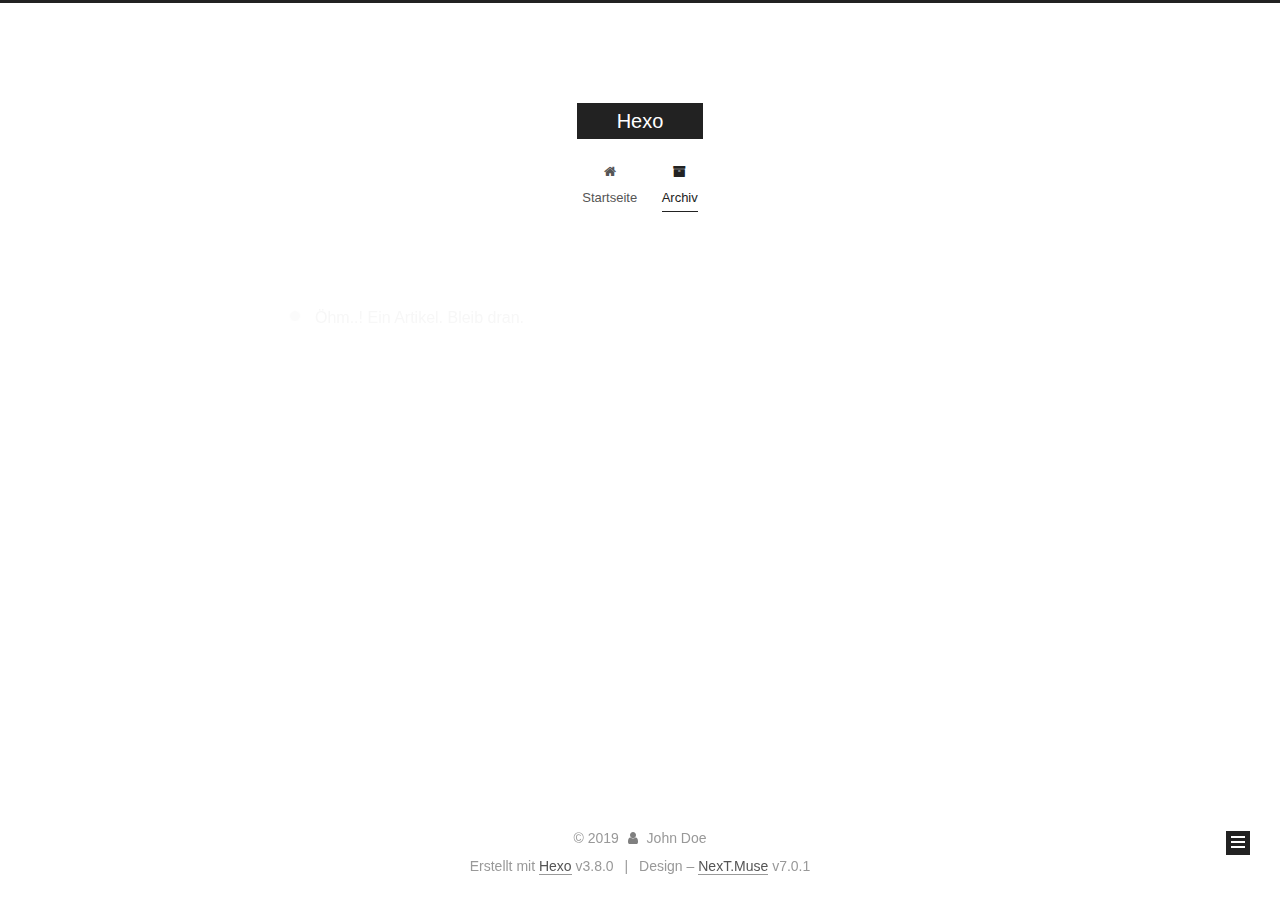
==== archives/index.html @ 3d36e22f "Site updated: 2019-03-07 09:56:07" ====
<!DOCTYPE html>












  


<html class="theme-next muse use-motion" lang>
<head><meta name="generator" content="Hexo 3.8.0">
  <meta charset="UTF-8">
<meta http-equiv="X-UA-Compatible" content="IE=edge">
<meta name="viewport" content="width=device-width, initial-scale=1, maximum-scale=2">
<meta name="theme-color" content="#222">


























<link rel="stylesheet" href="/lib/font-awesome/css/font-awesome.min.css?v=4.6.2">

<link rel="stylesheet" href="/css/main.css?v=7.0.1">


  <link rel="apple-touch-icon" sizes="180x180" href="/images/apple-touch-icon-next.png?v=7.0.1">


  <link rel="icon" type="image/png" sizes="32x32" href="/images/favicon-32x32-next.png?v=7.0.1">


  <link rel="icon" type="image/png" sizes="16x16" href="/images/favicon-16x16-next.png?v=7.0.1">


  <link rel="mask-icon" href="/images/logo.svg?v=7.0.1" color="#222">







<script id="hexo.configurations">
  var NexT = window.NexT || {};
  var CONFIG = {
    root: '/',
    scheme: 'Muse',
    version: '7.0.1',
    sidebar: {"position":"left","display":"post","offset":12,"onmobile":false,"dimmer":false},
    back2top: true,
    back2top_sidebar: false,
    fancybox: false,
    fastclick: false,
    lazyload: false,
    tabs: true,
    motion: {"enable":true,"async":false,"transition":{"post_block":"fadeIn","post_header":"slideDownIn","post_body":"slideDownIn","coll_header":"slideLeftIn","sidebar":"slideUpIn"}},
    algolia: {
      applicationID: '',
      apiKey: '',
      indexName: '',
      hits: {"per_page":10},
      labels: {"input_placeholder":"Search for Posts","hits_empty":"We didn't find any results for the search: ${query}","hits_stats":"${hits} results found in ${time} ms"}
    }
  };
</script>


  




  <meta property="og:type" content="website">
<meta property="og:title" content="Hexo">
<meta property="og:url" content="http://yoursite.com/archives/index.html">
<meta property="og:site_name" content="Hexo">
<meta property="og:locale" content="default">
<meta name="twitter:card" content="summary">
<meta name="twitter:title" content="Hexo">






  <link rel="canonical" href="http://yoursite.com/archives/">



<script id="page.configurations">
  CONFIG.page = {
    sidebar: "",
  };
</script>

  <title>Archiv | Hexo</title>
  












  <noscript>
  <style>
  .use-motion .motion-element,
  .use-motion .brand,
  .use-motion .menu-item,
  .sidebar-inner,
  .use-motion .post-block,
  .use-motion .pagination,
  .use-motion .comments,
  .use-motion .post-header,
  .use-motion .post-body,
  .use-motion .collection-title { opacity: initial; }

  .use-motion .logo,
  .use-motion .site-title,
  .use-motion .site-subtitle {
    opacity: initial;
    top: initial;
  }

  .use-motion .logo-line-before i { left: initial; }
  .use-motion .logo-line-after i { right: initial; }
  </style>
</noscript>

</head>

<body itemscope itemtype="http://schema.org/WebPage" lang="default">

  
  
    
  

  <div class="container sidebar-position-left page-archive">
    <div class="headband"></div>

    <header id="header" class="header" itemscope itemtype="http://schema.org/WPHeader">
      <div class="header-inner"><div class="site-brand-wrapper">
  <div class="site-meta">
    

    <div class="custom-logo-site-title">
      <a href="/" class="brand" rel="start">
        <span class="logo-line-before"><i></i></span>
        <span class="site-title">Hexo</span>
        <span class="logo-line-after"><i></i></span>
      </a>
    </div>
    
    
  </div>

  <div class="site-nav-toggle">
    <button aria-label="Navigationsleiste an/ausschalten">
      <span class="btn-bar"></span>
      <span class="btn-bar"></span>
      <span class="btn-bar"></span>
    </button>
  </div>
</div>



<nav class="site-nav">
  
    <ul id="menu" class="menu">
      
        
        
        
          
          <li class="menu-item menu-item-home">

    
    
    
      
    

    

    <a href="/" rel="section"><i class="menu-item-icon fa fa-fw fa-home"></i> <br>Startseite</a>

  </li>
        
        
        
          
          <li class="menu-item menu-item-archives menu-item-active">

    
    
    
      
    

    

    <a href="/archives/" rel="section"><i class="menu-item-icon fa fa-fw fa-archive"></i> <br>Archiv</a>

  </li>

      
      
    </ul>
  

  
    

    
    
      
      
    
      
      
    
    

  


  

  
</nav>



  



</div>
    </header>

    


    <main id="main" class="main">
      <div class="main-inner">
        <div class="content-wrap">
          
          <div id="content" class="content">
            

  
  
  
  <div class="post-block archive">
    <div id="posts" class="posts-collapse">
      <span class="archive-move-on"></span>

      
      <span class="archive-page-counter">
        
        
        
          
        
        Öhm..! Ein Artikel. Bleib dran.
      </span>
      

      

        
        
        

        
          
          <div class="collection-title">
            <h1 class="archive-year" id="archive-year-2019">2019</h1>
          </div>
        
        

        

  <article class="post post-type-normal" itemscope itemtype="http://schema.org/Article">
    <header class="post-header">

      <h2 class="post-title">
        
          <a class="post-title-link" href="/2019/03/07/hello-world/" itemprop="url">
            
              <span itemprop="name">Hello World</span>
            
          </a>
        
      </h2>

      <div class="post-meta">
        <time class="post-time" itemprop="dateCreated" datetime="2019-03-07T09:47:00+08:00" content="2019-03-07">
          03-07
        </time>
      </div>

    </header>
  </article>



      

    </div>
  </div>
  
  
  

  



          </div>
          

        </div>
        
          
  
  <div class="sidebar-toggle">
    <div class="sidebar-toggle-line-wrap">
      <span class="sidebar-toggle-line sidebar-toggle-line-first"></span>
      <span class="sidebar-toggle-line sidebar-toggle-line-middle"></span>
      <span class="sidebar-toggle-line sidebar-toggle-line-last"></span>
    </div>
  </div>

  <aside id="sidebar" class="sidebar">
    <div class="sidebar-inner">

      

      

      <div class="site-overview-wrap sidebar-panel sidebar-panel-active">
        <div class="site-overview">
          <div class="site-author motion-element" itemprop="author" itemscope itemtype="http://schema.org/Person">
            
              <p class="site-author-name" itemprop="name">John Doe</p>
              <div class="site-description motion-element" itemprop="description"></div>
          </div>

          
            <nav class="site-state motion-element">
              
                <div class="site-state-item site-state-posts">
                
                  <a href="/archives/">
                
                    <span class="site-state-item-count">1</span>
                    <span class="site-state-item-name">Artikel</span>
                  </a>
                </div>
              

              

              
            </nav>
          

          

          

          

          
          

          
            
          
          

        </div>
      </div>

      

      

    </div>
  </aside>
  


        
      </div>
    </main>

    <footer id="footer" class="footer">
      <div class="footer-inner">
        <div class="copyright">&copy; <span itemprop="copyrightYear">2019</span>
  <span class="with-love" id="animate">
    <i class="fa fa-user"></i>
  </span>
  <span class="author" itemprop="copyrightHolder">John Doe</span>

  

  
</div>


  <div class="powered-by">Erstellt mit  <a href="https://hexo.io" class="theme-link" rel="noopener" target="_blank">Hexo</a> v3.8.0</div>



  <span class="post-meta-divider">|</span>



  <div class="theme-info">Design – <a href="https://theme-next.org" class="theme-link" rel="noopener" target="_blank">NexT.Muse</a> v7.0.1</div>




        








        
      </div>
    </footer>

    
      <div class="back-to-top">
        <i class="fa fa-arrow-up"></i>
        
      </div>
    

    

    

    
  </div>

  

<script>
  if (Object.prototype.toString.call(window.Promise) !== '[object Function]') {
    window.Promise = null;
  }
</script>


























  
  <script src="/lib/jquery/index.js?v=2.1.3"></script>

  
  <script src="/lib/velocity/velocity.min.js?v=1.2.1"></script>

  
  <script src="/lib/velocity/velocity.ui.min.js?v=1.2.1"></script>


  


  <script src="/js/src/utils.js?v=7.0.1"></script>

  <script src="/js/src/motion.js?v=7.0.1"></script>



  
  


  <script src="/js/src/schemes/muse.js?v=7.0.1"></script>



  

  


  <script src="/js/src/next-boot.js?v=7.0.1"></script>


  
  



  




  

  

  

  

  

  

  

  

  

  

  

  

  

</body>
</html>
---- css/main.css ----
/* normalize.css v3.0.2 | MIT License | git.io/normalize */
html {
  font-family: sans-serif; /* 1 */
  -ms-text-size-adjust: 100%; /* 2 */
  -webkit-text-size-adjust: 100%; /* 2 */
}
body {
  margin: 0;
}
article,
aside,
details,
figcaption,
figure,
footer,
header,
hgroup,
main,
menu,
nav,
section,
summary {
  display: block;
}
audio,
canvas,
progress,
video {
  display: inline-block; /* 1 */
  vertical-align: baseline; /* 2 */
}
audio:not([controls]) {
  display: none;
  height: 0;
}
[hidden],
template {
  display: none;
}
a {
  background-color: transparent;
}
a:active,
a:hover {
  outline: 0;
}
abbr[title] {
  border-bottom: 1px dotted;
}
b,
strong {
  font-weight: bold;
}
dfn {
  font-style: italic;
}
h1 {
  font-size: 2em;
  margin: 0.67em 0;
}
mark {
  background: #ff0;
  color: #000;
}
small {
  font-size: 80%;
}
sub,
sup {
  font-size: 75%;
  line-height: 0;
  position: relative;
  vertical-align: baseline;
}
sup {
  top: -0.5em;
}
sub {
  bottom: -0.25em;
}
img {
  border: 0;
}
svg:not(:root) {
  overflow: hidden;
}
figure {
  margin: 1em 40px;
}
hr {
  -moz-box-sizing: content-box;
  box-sizing: content-box;
  height: 0;
}
pre {
  overflow: auto;
}
code,
kbd,
pre,
samp {
  font-family: monospace, monospace;
  font-size: 1em;
}
button,
input,
optgroup,
select,
textarea {
  color: inherit; /* 1 */
  font: inherit; /* 2 */
  margin: 0; /* 3 */
}
button {
  overflow: visible;
}
button,
select {
  text-transform: none;
}
button,
html input[type="button"],
input[type="reset"],
input[type="submit"] {
  -webkit-appearance: button; /* 2 */
  cursor: pointer; /* 3 */
}
button[disabled],
html input[disabled] {
  cursor: default;
}
button::-moz-focus-inner,
input::-moz-focus-inner {
  border: 0;
  padding: 0;
}
input {
  line-height: normal;
}
input[type="checkbox"],
input[type="radio"] {
  box-sizing: border-box; /* 1 */
  padding: 0; /* 2 */
}
input[type="number"]::-webkit-inner-spin-button,
input[type="number"]::-webkit-outer-spin-button {
  height: auto;
}
input[type="search"] {
  -webkit-appearance: textfield; /* 1 */
  -moz-box-sizing: content-box;
  -webkit-box-sizing: content-box; /* 2 */
  box-sizing: content-box;
}
input[type="search"]::-webkit-search-cancel-button,
input[type="search"]::-webkit-search-decoration {
  -webkit-appearance: none;
}
fieldset {
  border: 1px solid #c0c0c0;
  margin: 0 2px;
  padding: 0.35em 0.625em 0.75em;
}
legend {
  border: 0; /* 1 */
  padding: 0; /* 2 */
}
textarea {
  overflow: auto;
}
optgroup {
  font-weight: bold;
}
table {
  border-collapse: collapse;
  border-spacing: 0;
}
td,
th {
  padding: 0;
}
::selection {
  background: #262a30;
  color: #fff;
}
body {
  position: relative;
  font-family: 'Lato', "PingFang SC", "Microsoft YaHei", sans-serif;
  font-size: 14px;
  line-height: 2;
  color: #555;
  background: #fff;
}
@media (max-width: 767px) {
  body {
    padding-right: 0 !important;
  }
}
@media (min-width: 768px) and (max-width: 991px) {
  body {
    padding-right: 0 !important;
  }
}
@media (min-width: 1200px) {
  body {
    font-size: 16px;
  }
}
h1,
h2,
h3,
h4,
h5,
h6 {
  margin: 0;
  padding: 0;
  font-weight: bold;
  line-height: 1.5;
  font-family: 'Lato', "PingFang SC", "Microsoft YaHei", sans-serif;
}
h1,
h2,
h3,
h4,
h5,
h6 {
  margin: 20px 0 15px;
}
h1 {
  font-size: 22px;
}
h1 code {
  font-size: 22px;
}
@media (max-width: 767px) {
  h1 {
    font-size: 18px;
  }
  h1 code {
    font-size: 18px;
  }
}
h2 {
  font-size: 20px;
}
h2 code {
  font-size: 20px;
}
@media (max-width: 767px) {
  h2 {
    font-size: 16px;
  }
  h2 code {
    font-size: 16px;
  }
}
h3 {
  font-size: 18px;
}
h3 code {
  font-size: 18px;
}
@media (max-width: 767px) {
  h3 {
    font-size: 14px;
  }
  h3 code {
    font-size: 14px;
  }
}
h4 {
  font-size: 16px;
}
h4 code {
  font-size: 16px;
}
@media (max-width: 767px) {
  h4 {
    font-size: 12px;
  }
  h4 code {
    font-size: 12px;
  }
}
h5 {
  font-size: 14px;
}
h5 code {
  font-size: 14px;
}
@media (max-width: 767px) {
  h5 {
    font-size: 10px;
  }
  h5 code {
    font-size: 10px;
  }
}
h6 {
  font-size: 12px;
}
h6 code {
  font-size: 12px;
}
@media (max-width: 767px) {
  h6 {
    font-size: 8px;
  }
  h6 code {
    font-size: 8px;
  }
}
p {
  margin: 0 0 20px 0;
}
a,
span.exturl {
  overflow-wrap: break-word;
  word-wrap: break-word;
  background-color: transparent;
  color: #555;
  text-decoration: none;
  outline: none;
  border-bottom: 1px solid #999;
  cursor: pointer;
}
a:hover,
span.exturl:hover {
  color: #222;
  border-bottom-color: #222;
}
blockquote {
  margin: 0;
  padding: 0;
}
img {
  display: block;
  margin: auto;
  max-width: 100%;
  height: auto;
}
hr {
  margin: 40px 0;
  height: 3px;
  border: none;
  background-color: #ddd;
  background-image: repeating-linear-gradient(-45deg, #fff, #fff 4px, transparent 4px, transparent 8px);
}
blockquote {
  padding: 0 15px;
  color: #666;
  border-left: 4px solid #ddd;
}
blockquote cite::before {
  content: "-";
  padding: 0 5px;
}
dt {
  font-weight: 700;
}
dd {
  margin: 0;
  padding: 0;
}
kbd {
  border: 1px solid #ccc;
  border-radius: 0.2em;
  box-shadow: 0.1em 0.1em 0.2em rgba(0,0,0,0.1);
  background-color: #f9f9f9;
  font-family: inherit;
  background-image: -webkit-linear-gradient(top, #eee, #fff, #eee);
  padding: 0.1em 0.3em;
  white-space: nowrap;
}
.text-left {
  text-align: left;
}
.text-center {
  text-align: center;
}
.text-right {
  text-align: right;
}
.text-justify {
  text-align: justify;
}
.text-nowrap {
  white-space: nowrap;
}
.text-lowercase {
  text-transform: lowercase;
}
.text-uppercase {
  text-transform: uppercase;
}
.text-capitalize {
  text-transform: capitalize;
}
.center-block {
  display: block;
  margin-left: auto;
  margin-right: auto;
}
.clearfix:before,
.clearfix:after {
  content: " ";
  display: table;
}
.clearfix:after {
  clear: both;
}
.pullquote {
  width: 45%;
}
.pullquote.left {
  float: left;
  margin-left: 5px;
  margin-right: 10px;
}
.pullquote.right {
  float: right;
  margin-left: 10px;
  margin-right: 5px;
}
.affix.affix.affix {
  position: fixed;
}
.translation {
  margin-top: -20px;
  font-size: 14px;
  color: #999;
}
.scrollbar-measure {
  width: 100px;
  height: 100px;
  overflow: scroll;
  position: absolute;
  top: -9999px;
}
.use-motion .motion-element {
  opacity: 0;
}
.table-container {
  margin: 20px 0;
  overflow: auto;
  -webkit-overflow-scrolling: touch;
}
table {
  width: 100%;
  border-collapse: collapse;
  border-spacing: 0;
  font-size: 14px;
}
table>tbody>tr:nth-of-type(odd) {
  background-color: #f9f9f9;
}
table>tbody>tr:hover {
  background-color: #f5f5f5;
}
caption,
th,
td {
  padding: 8px;
  text-align: left;
  vertical-align: middle;
  font-weight: normal;
}
th,
td {
  border: 1px solid #ddd;
  border-bottom: 3px solid #ddd;
}
th {
  padding-bottom: 10px;
  font-weight: 700;
}
td {
  border-bottom-width: 1px;
}
html,
body {
  height: 100%;
}
.container {
  position: relative;
}
.header-inner {
  margin: 0 auto;
  padding: 100px 0 70px;
  width: 700px;
}
@media (min-width: 1200px) {
  .container .header-inner {
    width: 800px;
  }
}
@media (min-width: 1600px) {
  .container .header-inner {
    width: 900px;
  }
}
.main-inner {
  margin: 0 auto;
  width: 700px;
}
@media (min-width: 1200px) {
  .container .main-inner {
    width: 800px;
  }
}
@media (min-width: 1600px) {
  .container .main-inner {
    width: 900px;
  }
}
.footer {
  padding: 20px 0;
}
.footer-inner {
  box-sizing: border-box;
  margin: 0px auto;
  width: 700px;
}
@media (min-width: 1200px) {
  .container .footer-inner {
    width: 800px;
  }
}
@media (min-width: 1600px) {
  .container .footer-inner {
    width: 900px;
  }
}
pre,
.highlight {
  overflow: auto;
  margin: 20px 0;
  padding: 0;
  font-size: 14px;
  color: #4d4d4c;
  background: #f7f7f7;
  line-height: 1.6;
}
pre,
code {
  font-family: consolas, Menlo, "PingFang SC", "Microsoft YaHei", monospace;
}
code {
  overflow-wrap: break-word;
  word-wrap: break-word;
  padding: 2px 4px;
  color: #555;
  background: #eee;
  border-radius: 3px;
  font-size: 14px;
}
pre {
  padding: 10px;
}
pre code {
  padding: 0;
  color: #4d4d4c;
  background: none;
  text-shadow: none;
}
.highlight {
  border-radius: 1px;
}
.highlight pre {
  border: none;
  margin: 0;
  padding: 10px 0;
}
.highlight table {
  margin: 0;
  width: auto;
  border: none;
}
.highlight td {
  border: none;
  padding: 0;
}
.highlight figcaption {
  font-size: 1em;
  color: #4d4d4c;
  line-height: 1em;
  margin-bottom: 1em;
  margin: 0em;
  padding: 0.5em;
  background: #eee;
  border-bottom: 1px solid #e9e9e9;
}
.highlight figcaption:before,
.highlight figcaption:after {
  content: " ";
  display: table;
}
.highlight figcaption:after {
  clear: both;
}
.highlight figcaption a {
  float: right;
  color: #4d4d4c;
}
.highlight figcaption a:hover {
  border-bottom-color: #4d4d4c;
}
.highlight .gutter pre {
  padding-left: 10px;
  padding-right: 10px;
  color: #869194;
  text-align: right;
  background-color: #eff2f3;
}
.highlight .code pre {
  width: 100%;
  padding-left: 10px;
  padding-right: 10px;
  background-color: #f7f7f7;
}
.highlight .line {
  height: 20px;
}
.gutter {
  -webkit-user-select: none;
  -moz-user-select: none;
  -ms-user-select: none;
  user-select: none;
}
.gist table {
  width: auto;
}
.gist table td {
  border: none;
}
pre .deletion {
  background: #fdd;
}
pre .addition {
  background: #dfd;
}
pre .meta {
  color: #8959a8;
}
pre .comment {
  color: #8e908c;
}
pre .variable,
pre .attribute,
pre .tag,
pre .name,
pre .regexp,
pre .ruby .constant,
pre .xml .tag .title,
pre .xml .pi,
pre .xml .doctype,
pre .html .doctype,
pre .css .id,
pre .css .class,
pre .css .pseudo {
  color: #c82829;
}
pre .number,
pre .preprocessor,
pre .built_in,
pre .builtin-name,
pre .literal,
pre .params,
pre .constant,
pre .command {
  color: #f5871f;
}
pre .ruby .class .title,
pre .css .rules .attribute,
pre .string,
pre .symbol,
pre .value,
pre .inheritance,
pre .header,
pre .ruby .symbol,
pre .xml .cdata,
pre .special,
pre .formula {
  color: #718c00;
}
pre .title,
pre .css .hexcolor {
  color: #3e999f;
}
pre .function,
pre .python .decorator,
pre .python .title,
pre .ruby .function .title,
pre .ruby .title .keyword,
pre .perl .sub,
pre .javascript .title,
pre .coffeescript .title {
  color: #4271ae;
}
pre .keyword,
pre .javascript .function {
  color: #8959a8;
}
.posts-expand .post-body img.full-image {
  border: none;
}
.blockquote-center,
.page-home .post-type-quote blockquote,
.page-post-detail .post-type-quote blockquote {
  position: relative;
  margin: 40px 0;
  padding: 0;
  border-left: none;
  text-align: center;
}
.blockquote-center::before,
.page-home .post-type-quote blockquote::before,
.page-post-detail .post-type-quote blockquote::before,
.blockquote-center::after,
.page-home .post-type-quote blockquote::after,
.page-post-detail .post-type-quote blockquote::after {
  position: absolute;
  content: ' ';
  display: block;
  width: 100%;
  height: 24px;
  opacity: 0.2;
  background-repeat: no-repeat;
  background-position: 0 -6px;
  background-size: 22px 22px;
}
.blockquote-center::before,
.page-home .post-type-quote blockquote::before,
.page-post-detail .post-type-quote blockquote::before {
  top: -20px;
  background-image: url("../images/quote-l.svg");
  border-top: 1px solid #ccc;
}
.blockquote-center::after,
.page-home .post-type-quote blockquote::after,
.page-post-detail .post-type-quote blockquote::after {
  bottom: -20px;
  background-image: url("../images/quote-r.svg");
  border-bottom: 1px solid #ccc;
  background-position: 100% 8px;
}
.blockquote-center p,
.page-home .post-type-quote blockquote p,
.page-post-detail .post-type-quote blockquote p,
.blockquote-center div,
.page-home .post-type-quote blockquote div,
.page-post-detail .post-type-quote blockquote div {
  text-align: center;
}
.post .post-body .group-picture img {
  box-sizing: border-box;
  padding: 0 3px;
  border: none;
}
.post .group-picture-row {
  overflow: hidden;
  margin-top: 6px;
}
.post .group-picture-row:first-child {
  margin-top: 0;
}
.post .group-picture-column {
  float: left;
}
.page-post-detail .post-body .group-picture-column {
  float: none;
  margin-top: 10px;
  width: auto !important;
}
.page-post-detail .post-body .group-picture-column img {
  margin: 0 auto;
}
.page-archive .group-picture-container {
  overflow: hidden;
}
.page-archive .group-picture-row {
  float: left;
}
.page-archive .group-picture-row:first-child {
  margin-top: 6px;
}
.page-archive .group-picture-column {
  max-width: 150px;
  max-height: 150px;
}
.post-body .note {
  position: relative;
  padding: 15px;
  margin-bottom: 20px;
  border: 1px solid #eee;
  border-left-width: 5px;
  border-radius: 3px;
}
.post-body .note h2,
.post-body .note h3,
.post-body .note h4,
.post-body .note h5,
.post-body .note h6 {
  margin-top: 0;
  margin-bottom: 0;
  border-bottom: initial;
  padding-top: 0 !important;
}
.post-body .note p:first-child,
.post-body .note ul:first-child,
.post-body .note ol:first-child,
.post-body .note table:first-child,
.post-body .note pre:first-child,
.post-body .note blockquote:first-child {
  margin-top: 0;
}
.post-body .note p:last-child,
.post-body .note ul:last-child,
.post-body .note ol:last-child,
.post-body .note table:last-child,
.post-body .note pre:last-child,
.post-body .note blockquote:last-child {
  margin-bottom: 0;
}
.post-body .note.default {
  border-left-color: #777;
}
.post-body .note.default h2,
.post-body .note.default h3,
.post-body .note.default h4,
.post-body .note.default h5,
.post-body .note.default h6 {
  color: #777;
}
.post-body .note.primary {
  border-left-color: #6f42c1;
}
.post-body .note.primary h2,
.post-body .note.primary h3,
.post-body .note.primary h4,
.post-body .note.primary h5,
.post-body .note.primary h6 {
  color: #6f42c1;
}
.post-body .note.info {
  border-left-color: #428bca;
}
.post-body .note.info h2,
.post-body .note.info h3,
.post-body .note.info h4,
.post-body .note.info h5,
.post-body .note.info h6 {
  color: #428bca;
}
.post-body .note.success {
  border-left-color: #5cb85c;
}
.post-body .note.success h2,
.post-body .note.success h3,
.post-body .note.success h4,
.post-body .note.success h5,
.post-body .note.success h6 {
  color: #5cb85c;
}
.post-body .note.warning {
  border-left-color: #f0ad4e;
}
.post-body .note.warning h2,
.post-body .note.warning h3,
.post-body .note.warning h4,
.post-body .note.warning h5,
.post-body .note.warning h6 {
  color: #f0ad4e;
}
.post-body .note.danger {
  border-left-color: #d9534f;
}
.post-body .note.danger h2,
.post-body .note.danger h3,
.post-body .note.danger h4,
.post-body .note.danger h5,
.post-body .note.danger h6 {
  color: #d9534f;
}
.post-body .label {
  display: inline;
  padding: 0 2px;
  white-space: nowrap;
}
.post-body .label.default {
  background-color: #f0f0f0;
}
.post-body .label.primary {
  background-color: #efe6f7;
}
.post-body .label.info {
  background-color: #e5f2f8;
}
.post-body .label.success {
  background-color: #e7f4e9;
}
.post-body .label.warning {
  background-color: #fcf6e1;
}
.post-body .label.danger {
  background-color: #fae8eb;
}
.post-body .tabs {
  position: relative;
  display: block;
  margin-bottom: 20px;
  padding-top: 10px;
}
.post-body .tabs ul.nav-tabs {
  margin: 0;
  padding: 0;
  display: flex;
  margin-bottom: -1px;
}
@media (max-width: 413px) {
  .post-body .tabs ul.nav-tabs {
    display: block;
    margin-bottom: 5px;
  }
}
.post-body .tabs ul.nav-tabs li.tab {
  list-style-type: none !important;
  margin: 0 0.25em 0 0;
  border-top: 3px solid transparent;
  border-left: 1px solid transparent;
  border-right: 1px solid transparent;
}
@media (max-width: 413px) {
  .post-body .tabs ul.nav-tabs li.tab {
    margin: initial;
    border-top: 1px solid transparent;
    border-left: 3px solid transparent;
    border-right: 1px solid transparent;
    border-bottom: 1px solid transparent;
  }
}
.post-body .tabs ul.nav-tabs li.tab a {
  outline: 0;
  border-bottom: initial;
  display: block;
  line-height: 1.8em;
  padding: 0.25em 0.75em;
  transition-duration: 0.2s;
  transition-timing-function: ease-out;
  transition-delay: 0s;
}
.post-body .tabs ul.nav-tabs li.tab a i {
  width: 1.285714285714286em;
}
.post-body .tabs ul.nav-tabs li.tab.active {
  border-top: 3px solid #fc6423;
  border-left: 1px solid #ddd;
  border-right: 1px solid #ddd;
  background-color: #fff;
}
@media (max-width: 413px) {
  .post-body .tabs ul.nav-tabs li.tab.active {
    border-top: 1px solid #ddd;
    border-left: 3px solid #fc6423;
    border-right: 1px solid #ddd;
    border-bottom: 1px solid #ddd;
  }
}
.post-body .tabs ul.nav-tabs li.tab.active a {
  cursor: default;
  color: #555;
}
.post-body .tabs .tab-content {
  background-color: #fff;
}
.post-body .tabs .tab-content .tab-pane {
  border: 1px solid #ddd;
  padding: 20px 20px 0 20px;
}
.post-body .tabs .tab-content .tab-pane:not(.active) {
  display: none !important;
}
.post-body .tabs .tab-content .tab-pane.active {
  display: block !important;
}
.btn {
  display: inline-block;
  padding: 0 20px;
  font-size: 14px;
  color: #fff;
  background: #222;
  border: 2px solid #222;
  text-decoration: none;
  border-radius: 0;
  transition-property: background-color;
  transition-duration: 0.2s;
  transition-timing-function: ease-in-out;
  transition-delay: 0s;
  line-height: 2;
}
.btn:hover {
  border-color: #222;
  color: #222;
  background: #fff;
}
.btn +.btn {
  margin: 0 0 8px 8px;
}
.btn .fa-fw {
  width: 1.285714285714286em;
  text-align: left;
}
.btn-bar {
  display: block;
  width: 22px;
  height: 2px;
  background: #555;
  border-radius: 1px;
}
.btn-bar+.btn-bar {
  margin-top: 4px;
}
.pagination {
  margin: 120px 0 40px;
  text-align: center;
  border-top: 1px solid #eee;
}
.page-number-basic,
.pagination .prev,
.pagination .next,
.pagination .page-number,
.pagination .space {
  display: inline-block;
  position: relative;
  top: -1px;
  margin: 0 10px;
  padding: 0 11px;
}
@media (max-width: 767px) {
  .page-number-basic,
  .pagination .prev,
  .pagination .next,
  .pagination .page-number,
  .pagination .space {
    margin: 0 5px;
  }
}
.pagination .prev,
.pagination .next,
.pagination .page-number {
  border-bottom: 0;
  border-top: 1px solid #eee;
  transition-property: border-color;
  transition-duration: 0.2s;
  transition-timing-function: ease-in-out;
  transition-delay: 0s;
}
.pagination .prev:hover,
.pagination .next:hover,
.pagination .page-number:hover {
  border-top-color: #222;
}
.pagination .space {
  padding: 0;
  margin: 0;
}
.pagination .prev {
  margin-left: 0;
}
.pagination .next {
  margin-right: 0;
}
.pagination .page-number.current {
  color: #fff;
  background: #ccc;
  border-top-color: #ccc;
}
@media (max-width: 767px) {
  .pagination {
    border-top: none;
  }
  .pagination .prev,
  .pagination .next,
  .pagination .page-number {
    margin-bottom: 10px;
    border-top: 0;
    border-bottom: 1px solid #eee;
    padding: 0 10px;
  }
  .pagination .prev:hover,
  .pagination .next:hover,
  .pagination .page-number:hover {
    border-bottom-color: #222;
  }
}
.comments {
  margin: 60px 20px 0;
}
.tag-cloud {
  text-align: center;
}
.tag-cloud a {
  display: inline-block;
  margin: 10px;
}
.tag-cloud a:hover {
  color: #222 !important;
}
.back-to-top {
  box-sizing: border-box;
  position: fixed;
  bottom: -100px;
  right: 30px;
  z-index: 1050;
  padding: 0 6px;
  width: 24px;
  background: #222;
  font-size: 12px;
  opacity: 1;
  color: #fff;
  cursor: pointer;
  text-align: center;
  -webkit-transform: translateZ(0);
  transition-property: bottom;
  transition-duration: 0.2s;
  transition-timing-function: ease-in-out;
  transition-delay: 0s;
}
@media (min-width: 768px) and (max-width: 991px) {
  .back-to-top {
    display: none !important;
  }
}
@media (max-width: 767px) {
  .back-to-top {
    display: none !important;
  }
}
.back-to-top.back-to-top-on {
  bottom: 19px;
}
.header {
  background: transparent;
}
.header-inner {
  position: relative;
}
.headband {
  height: 3px;
  background: #222;
}
.site-meta {
  margin: 0;
  text-align: center;
}
@media (max-width: 767px) {
  .site-meta {
    text-align: center;
  }
}
.brand {
  position: relative;
  display: inline-block;
  padding: 0 40px;
  color: #fff;
  background: #222;
  border-bottom: none;
}
.brand:hover {
  color: #fff;
}
.logo {
  display: inline-block;
  margin-right: 5px;
  line-height: 36px;
  vertical-align: top;
}
.site-title {
  display: inline-block;
  vertical-align: top;
  line-height: 36px;
  font-size: 20px;
  font-weight: normal;
  font-family: 'Lato', "PingFang SC", "Microsoft YaHei", sans-serif;
}
.site-subtitle {
  margin-top: 10px;
  font-size: 13px;
  color: #999;
}
.use-motion .brand {
  opacity: 0;
}
.use-motion .logo,
.use-motion .site-title,
.use-motion .site-subtitle,
.use-motion .custom-logo-image {
  opacity: 0;
  position: relative;
  top: -10px;
}
.site-nav-toggle {
  display: none;
  position: absolute;
  top: 10px;
  left: 10px;
}
@media (max-width: 767px) {
  .site-nav-toggle {
    display: block;
  }
}
.site-nav-toggle button {
  margin-top: 2px;
  padding: 9px 10px;
  background: transparent;
  border: none;
}
@media (max-width: 767px) {
  .site-nav {
    display: none;
    margin: 0 -10px;
    padding: 0 10px;
    clear: both;
    border-top: 1px solid #ddd;
  }
}
@media (min-width: 768px) and (max-width: 991px) {
  .site-nav {
    display: block !important;
  }
}
@media (min-width: 992px) {
  .site-nav {
    display: block !important;
  }
}
.menu {
  margin-top: 20px;
  padding-left: 0;
  text-align: center;
}
.menu .menu-item {
  display: inline-block;
  margin: 0 10px;
  list-style: none;
}
@media screen and (max-width: 767px) {
  .menu .menu-item {
    margin-top: 10px;
  }
}
.menu .menu-item a,
.menu .menu-item span.exturl {
  display: block;
  font-size: 13px;
  line-height: inherit;
  border-bottom: 1px solid transparent;
  transition-property: border-color;
  transition-duration: 0.2s;
  transition-timing-function: ease-in-out;
  transition-delay: 0s;
}
.menu .menu-item a:hover,
.menu .menu-item span.exturl:hover {
  border-bottom-color: #222;
}
.menu .menu-item .fa {
  margin-right: 5px;
}
.use-motion .menu-item {
  opacity: 0;
}
.github-corner :hover .octo-arm {
  animation: octocat-wave 560ms ease-in-out;
}
@media (max-width: 991px) {
  .github-corner .github-corner:hover .octo-arm {
    animation: none;
  }
  .github-corner .github-corner .octo-arm {
    animation: octocat-wave 560ms ease-in-out;
  }
}
@-moz-keyframes octocat-wave {
  0%, 100% {
    -webkit-transform: rotate(0);
    -moz-transform: rotate(0);
    -ms-transform: rotate(0);
    -o-transform: rotate(0);
    transform: rotate(0);
  }
  20%, 60% {
    -webkit-transform: rotate(-25deg);
    -moz-transform: rotate(-25deg);
    -ms-transform: rotate(-25deg);
    -o-transform: rotate(-25deg);
    transform: rotate(-25deg);
  }
  40%, 80% {
    -webkit-transform: rotate(10deg);
    -moz-transform: rotate(10deg);
    -ms-transform: rotate(10deg);
    -o-transform: rotate(10deg);
    transform: rotate(10deg);
  }
}
@-webkit-keyframes octocat-wave {
  0%, 100% {
    -webkit-transform: rotate(0);
    -moz-transform: rotate(0);
    -ms-transform: rotate(0);
    -o-transform: rotate(0);
    transform: rotate(0);
  }
  20%, 60% {
    -webkit-transform: rotate(-25deg);
    -moz-transform: rotate(-25deg);
    -ms-transform: rotate(-25deg);
    -o-transform: rotate(-25deg);
    transform: rotate(-25deg);
  }
  40%, 80% {
    -webkit-transform: rotate(10deg);
    -moz-transform: rotate(10deg);
    -ms-transform: rotate(10deg);
    -o-transform: rotate(10deg);
    transform: rotate(10deg);
  }
}
@-o-keyframes octocat-wave {
  0%, 100% {
    -webkit-transform: rotate(0);
    -moz-transform: rotate(0);
    -ms-transform: rotate(0);
    -o-transform: rotate(0);
    transform: rotate(0);
  }
  20%, 60% {
    -webkit-transform: rotate(-25deg);
    -moz-transform: rotate(-25deg);
    -ms-transform: rotate(-25deg);
    -o-transform: rotate(-25deg);
    transform: rotate(-25deg);
  }
  40%, 80% {
    -webkit-transform: rotate(10deg);
    -moz-transform: rotate(10deg);
    -ms-transform: rotate(10deg);
    -o-transform: rotate(10deg);
    transform: rotate(10deg);
  }
}
@keyframes octocat-wave {
  0%, 100% {
    -webkit-transform: rotate(0);
    -moz-transform: rotate(0);
    -ms-transform: rotate(0);
    -o-transform: rotate(0);
    transform: rotate(0);
  }
  20%, 60% {
    -webkit-transform: rotate(-25deg);
    -moz-transform: rotate(-25deg);
    -ms-transform: rotate(-25deg);
    -o-transform: rotate(-25deg);
    transform: rotate(-25deg);
  }
  40%, 80% {
    -webkit-transform: rotate(10deg);
    -moz-transform: rotate(10deg);
    -ms-transform: rotate(10deg);
    -o-transform: rotate(10deg);
    transform: rotate(10deg);
  }
}
.post-body {
  overflow-wrap: break-word;
  word-wrap: break-word;
  font-family: 'Lato', "PingFang SC", "Microsoft YaHei", sans-serif;
}
.post-body .exturl .fa {
  font-size: 14px;
  margin-left: 4px;
}
.post-body .fancybox img {
  display: block !important;
  margin: 0 auto;
  cursor: pointer;
  cursor: zoom-in;
  cursor: -webkit-zoom-in;
}
.post-body .image-caption,
.post-body .figure .caption {
  margin: -20px auto 15px;
  text-align: center;
  font-size: 14px;
  color: #999;
  font-weight: bold;
  line-height: 1;
}
.post-sticky-flag {
  display: inline-block;
  font-size: 16px;
  -ms-transform: rotate(30deg);
  -webkit-transform: rotate(30deg);
  -moz-transform: rotate(30deg);
  -ms-transform: rotate(30deg);
  -o-transform: rotate(30deg);
  transform: rotate(30deg);
}
.use-motion .post-block,
.use-motion .pagination,
.use-motion .comments {
  opacity: 0;
}
.use-motion .post-header {
  opacity: 0;
}
.use-motion .post-body {
  opacity: 0;
}
.use-motion .collection-title {
  opacity: 0;
}
.posts-expand {
  padding-top: 40px;
}
@media (max-width: 767px) {
  .posts-expand {
    margin: 0 20px;
  }
  .post-body pre .gutter pre {
    padding-right: 10px;
  }
  .post-body .highlight {
    margin-left: 0px;
    margin-right: 0px;
    padding: 0;
  }
  .post-body .highlight .gutter pre {
    padding-right: 10px;
  }
}
@media (min-width: 992px) {
  .posts-expand .post-body {
    text-align: justify;
  }
}
.posts-expand .post-body h2,
.posts-expand .post-body h3,
.posts-expand .post-body h4,
.posts-expand .post-body h5,
.posts-expand .post-body h6 {
  padding-top: 10px;
}
.posts-expand .post-body h2 .header-anchor,
.posts-expand .post-body h3 .header-anchor,
.posts-expand .post-body h4 .header-anchor,
.posts-expand .post-body h5 .header-anchor,
.posts-expand .post-body h6 .header-anchor {
  float: right;
  margin-left: 10px;
  color: #ccc;
  border-bottom-style: none;
  visibility: hidden;
}
.posts-expand .post-body h2 .header-anchor:hover,
.posts-expand .post-body h3 .header-anchor:hover,
.posts-expand .post-body h4 .header-anchor:hover,
.posts-expand .post-body h5 .header-anchor:hover,
.posts-expand .post-body h6 .header-anchor:hover {
  color: inherit;
}
.posts-expand .post-body h2:hover .header-anchor,
.posts-expand .post-body h3:hover .header-anchor,
.posts-expand .post-body h4:hover .header-anchor,
.posts-expand .post-body h5:hover .header-anchor,
.posts-expand .post-body h6:hover .header-anchor {
  visibility: visible;
}
.posts-expand .post-body ul > li {
  list-style: circle;
}
.posts-expand .post-body img {
  box-sizing: border-box;
  margin: 0 auto 25px;
  padding: 3px;
  border: 1px solid #ddd;
}
@media (max-width: 767px) {
  .posts-collapse {
    margin: 0 20px;
  }
  .posts-collapse .post-title,
  .posts-collapse .post-meta {
    display: block;
    width: auto;
    text-align: left;
  }
}
.posts-collapse {
  position: relative;
  z-index: 1010;
  margin-left: 55px;
}
.posts-collapse::after {
  content: " ";
  position: absolute;
  top: 20px;
  left: 0;
  margin-left: -2px;
  width: 4px;
  height: 100%;
  background: #f5f5f5;
  z-index: -1;
}
@media (max-width: 767px) {
  .posts-collapse {
    margin: 0 20px;
  }
}
.posts-collapse .collection-title {
  position: relative;
  margin: 60px 0;
}
.posts-collapse .collection-title h1,
.posts-collapse .collection-title h2 {
  margin-left: 20px;
}
.posts-collapse .collection-title small {
  color: #bbb;
  margin-left: 5px;
}
.posts-collapse .collection-title::before {
  content: " ";
  position: absolute;
  left: 0;
  top: 50%;
  margin-left: -4px;
  margin-top: -4px;
  width: 8px;
  height: 8px;
  background: #bbb;
  border-radius: 50%;
}
.posts-collapse .post {
  margin: 30px 0;
}
.posts-collapse .post-header {
  position: relative;
  transition-duration: 0.2s;
  transition-timing-function: ease-in-out;
  transition-delay: 0s;
  transition-property: border;
  border-bottom: 1px dashed #ccc;
}
.posts-collapse .post-header::before {
  content: " ";
  position: absolute;
  left: 0;
  top: 12px;
  width: 6px;
  height: 6px;
  margin-left: -4px;
  background: #bbb;
  border-radius: 50%;
  border: 1px solid #fff;
  transition-duration: 0.2s;
  transition-timing-function: ease-in-out;
  transition-delay: 0s;
  transition-property: background;
}
.posts-collapse .post-header:hover {
  border-bottom-color: #666;
}
.posts-collapse .post-header:hover::before {
  background: #222;
}
.posts-collapse .post-meta {
  position: absolute;
  font-size: 12px;
  left: 20px;
  top: 5px;
}
.posts-collapse .post-comments-count {
  display: none;
}
.posts-collapse .post-title {
  margin-left: 60px;
  font-size: 16px;
  font-weight: normal;
  line-height: inherit;
}
.posts-collapse .post-title::after {
  margin-left: 3px;
  opacity: 0.6;
}
.posts-collapse .post-title a,
.posts-collapse .post-title span.exturl {
  color: #666;
  border-bottom: none;
}
.page-home .post-type-quote .post-header,
.page-post-detail .post-type-quote .post-header,
.page-home .post-type-quote .post-tags,
.page-post-detail .post-type-quote .post-tags {
  display: none;
}
.posts-expand .post-title {
  overflow-wrap: break-word;
  word-wrap: break-word;
  text-align: center;
  font-weight: 400;
}
.posts-expand .post-title-link {
  display: inline-block;
  position: relative;
  color: #555;
  border-bottom: none;
  line-height: 1.2;
  vertical-align: top;
}
.posts-expand .post-title-link::before {
  content: "";
  position: absolute;
  width: 100%;
  height: 2px;
  bottom: 0;
  left: 0;
  background-color: #000;
  visibility: hidden;
  -webkit-transform: scaleX(0);
  -moz-transform: scaleX(0);
  -ms-transform: scaleX(0);
  -o-transform: scaleX(0);
  transform: scaleX(0);
  transition-duration: 0.2s;
  transition-timing-function: ease-in-out;
  transition-delay: 0s;
}
.posts-expand .post-title-link:hover::before {
  visibility: visible;
  -webkit-transform: scaleX(1);
  -moz-transform: scaleX(1);
  -ms-transform: scaleX(1);
  -o-transform: scaleX(1);
  transform: scaleX(1);
}
.posts-expand .post-title-link .fa {
  font-size: 20px;
  margin-left: 5px;
}
.posts-expand .post-meta {
  margin: 3px 0 60px 0;
  color: #999;
  font-family: 'Lato', "PingFang SC", "Microsoft YaHei", sans-serif;
  font-size: 12px;
  text-align: center;
}
.posts-expand .post-meta .post-category-list {
  display: inline-block;
  margin: 0;
  padding: 3px;
}
.posts-expand .post-meta .post-category-list-link {
  color: #999;
}
.posts-expand .post-meta .post-description {
  font-size: 14px;
  margin-top: 2px;
}
.posts-expand .post-meta time {
  border-bottom: 1px dashed #999;
  cursor: help;
}
.post-meta-divider {
  margin: 0 0.5em;
}
.post-meta-item-icon {
  margin-right: 3px;
}
@media (min-width: 768px) and (max-width: 991px) {
  .post-meta-item-icon {
    display: inline-block;
  }
}
@media (max-width: 767px) {
  .post-meta-item-icon {
    display: inline-block;
  }
}
@media (min-width: 768px) and (max-width: 991px) {
  .post-meta-item-text {
    display: none;
  }
}
@media (max-width: 767px) {
  .post-meta-item-text {
    display: none;
  }
}
.post-button {
  margin-top: 40px;
}
.posts-expand .post-tags {
  margin-top: 40px;
  text-align: center;
}
.posts-expand .post-tags a {
  display: inline-block;
  margin-right: 10px;
  font-size: 13px;
}
.post-nav {
  display: table;
  margin-top: 15px;
  width: 100%;
  border-top: 1px solid #eee;
}
.post-nav-divider {
  display: table-cell;
  width: 10%;
}
.post-nav-item {
  display: table-cell;
  padding: 10px 0 0 0;
  width: 45%;
  vertical-align: top;
}
.post-nav-item a {
  position: relative;
  display: block;
  line-height: 25px;
  font-size: 14px;
  color: #555;
  border-bottom: none;
}
.post-nav-item a:hover {
  color: #222;
  border-bottom: none;
}
.post-nav-item a:active {
  top: 2px;
}
.post-nav-item .fa {
  font-size: 12px;
  margin-right: 5px;
}
.post-nav-next a {
  padding-left: 5px;
}
.post-nav-prev {
  text-align: right;
}
.post-nav-prev a {
  padding-right: 5px;
}
.post-nav-prev .fa {
  margin-left: 5px;
}
.posts-expand .post-eof {
  display: block;
  margin: 80px auto 60px;
  width: 8%;
  height: 1px;
  background: #ccc;
  text-align: center;
}
.post:last-child .post-eof.post-eof.post-eof {
  display: none;
}
.post-gallery {
  display: table;
  table-layout: fixed;
  width: 100%;
  border-collapse: separate;
}
.post-gallery-row {
  display: table-row;
}
.post-gallery .post-gallery-img {
  display: table-cell;
  text-align: center;
  vertical-align: middle;
  border: none;
}
.post-gallery .post-gallery-img img {
  max-width: 100%;
  max-height: 100%;
  border: none;
}
.fancybox-close,
.fancybox-close:hover {
  border: none;
}
.rtl.post-body p,
.rtl.post-body a,
.rtl.post-body h1,
.rtl.post-body h2,
.rtl.post-body h3,
.rtl.post-body h4,
.rtl.post-body h5,
.rtl.post-body h6,
.rtl.post-body li,
.rtl.post-body ul,
.rtl.post-body ol {
  direction: rtl;
  font-family: UKIJ Ekran;
}
.rtl.post-title {
  font-family: UKIJ Ekran;
}
.sidebar {
  position: fixed;
  right: 0;
  top: 0;
  bottom: 0;
  width: 0;
  z-index: 1040;
  box-shadow: inset 0 2px 6px #000;
  background: #222;
  -webkit-transform: translateZ(0);
}
.sidebar a,
.sidebar .exturl {
  color: #999;
  border-bottom-color: #555;
}
.sidebar a:hover,
.sidebar .exturl:hover {
  color: #eee;
}
@media (min-width: 768px) and (max-width: 991px) {
  .sidebar {
    display: none !important;
  }
}
@media (max-width: 767px) {
  .sidebar {
    display: none !important;
  }
}
.sidebar-inner {
  position: relative;
  padding: 20px 10px;
  color: #999;
  text-align: center;
}
.site-overview-wrap {
  overflow: hidden;
}
.site-overview {
  overflow-y: auto;
  overflow-x: hidden;
}
.cc-license {
  margin-top: 10px;
  text-align: center;
}
.cc-license .cc-opacity {
  opacity: 0.7;
  border-bottom: none;
}
.cc-license .cc-opacity:hover {
  opacity: 0.9;
}
.cc-license img {
  display: inline-block;
}
.sidebar-toggle {
  position: fixed;
  right: 30px;
  bottom: 45px;
  width: 14px;
  height: 14px;
  padding: 5px;
  background: #222;
  line-height: 0;
  z-index: 1050;
  cursor: pointer;
  -webkit-transform: translateZ(0);
}
@media (min-width: 768px) and (max-width: 991px) {
  .sidebar-toggle {
    display: none !important;
  }
}
@media (max-width: 767px) {
  .sidebar-toggle {
    display: none !important;
  }
}
.sidebar-toggle-line {
  position: relative;
  display: inline-block;
  vertical-align: top;
  height: 2px;
  width: 100%;
  background: #fff;
  margin-top: 3px;
}
.sidebar-toggle-line:first-child {
  margin-top: 0;
}
.site-author-image {
  display: block;
  margin: 0 auto;
  padding: 2px;
  max-width: 96px;
  height: auto;
  border: 2px solid #333;
  opacity: 1;
}
.site-author-name {
  margin: 5px 0 0;
  text-align: center;
  color: #f5f5f5;
  font-weight: normal;
}
.site-description {
  margin-top: 5px;
  text-align: center;
  font-size: 14px;
  color: #999;
}
.site-state {
  overflow: hidden;
  line-height: 1.4;
  white-space: nowrap;
  text-align: center;
  margin-top: 10px;
}
.site-state-item {
  display: inline-block;
  padding: 0 15px;
  border-left: 1px solid #333;
}
.site-state-item:first-child {
  border-left: none;
}
.site-state-item a {
  border-bottom: none;
}
.site-state-item-count {
  display: block;
  text-align: center;
  color: inherit;
  font-weight: 600;
  font-size: 18px;
}
.site-state-item-name {
  font-size: 13px;
  color: inherit;
}
.feed-link {
  margin-top: 10px;
}
.feed-link a {
  display: inline-block;
  padding: 0 15px;
  color: #fc6423;
  border: 1px solid #fc6423;
  border-radius: 4px;
}
.feed-link a i {
  color: #fc6423;
  font-size: 14px;
}
.feed-link a:hover {
  color: #fff;
  background: #fc6423;
}
.feed-link a:hover i {
  color: #fff;
}
.links-of-author {
  margin-top: 20px;
}
.links-of-author a,
.links-of-author .exturl {
  display: inline-block;
  vertical-align: middle;
  margin-right: 10px;
  margin-bottom: 10px;
  border-bottom-color: #555;
  font-size: 13px;
}
.links-of-author a:before,
.links-of-author .exturl:before {
  display: inline-block;
  vertical-align: middle;
  margin-right: 3px;
  content: " ";
  width: 4px;
  height: 4px;
  border-radius: 50%;
  background: #ff2f08;
}
.links-of-blogroll {
  font-size: 13px;
}
.links-of-blogroll-title {
  margin-top: 20px;
  font-size: 14px;
  font-weight: 600;
}
.links-of-blogroll-list {
  margin: 0;
  padding: 0;
  list-style: none;
}
.links-of-blogroll-item {
  padding: 2px 10px;
}
.links-of-blogroll-item a,
.links-of-blogroll-item span.exturl {
  max-width: 280px;
  box-sizing: border-box;
  display: inline-block;
  overflow: hidden;
  white-space: nowrap;
  text-overflow: ellipsis;
}
.sidebar-nav {
  margin: 0 0 20px;
  padding-left: 0;
}
.sidebar-nav li {
  display: inline-block;
  cursor: pointer;
  border-bottom: 1px solid transparent;
  font-size: 14px;
  color: #555;
}
.sidebar-nav li:hover {
  color: #f5f5f5;
}
.page-post-detail .sidebar-nav-toc {
  padding: 0 5px;
}
.page-post-detail .sidebar-nav-overview {
  margin-left: 10px;
}
.sidebar-nav .sidebar-nav-active {
  color: #87daff;
  border-bottom-color: #87daff;
}
.sidebar-nav .sidebar-nav-active:hover {
  color: #87daff;
}
.sidebar-panel {
  display: none;
}
.sidebar-panel-active {
  display: block;
}
.post-toc-empty {
  font-size: 14px;
  color: #666;
}
.post-toc-wrap {
  overflow: hidden;
}
.post-toc {
  overflow: auto;
}
.post-toc ol {
  margin: 0;
  padding: 0 2px 5px 10px;
  text-align: left;
  list-style: none;
  font-size: 14px;
}
.post-toc ol > ol {
  padding-left: 0;
}
.post-toc ol a {
  transition-duration: 0.2s;
  transition-timing-function: ease-in-out;
  transition-delay: 0s;
  transition-property: all;
  color: #999;
  border-bottom-color: #555;
}
.post-toc ol a:hover {
  color: #ccc;
  border-bottom-color: #ccc;
}
.post-toc .nav-item {
  overflow: hidden;
  text-overflow: ellipsis;
  white-space: nowrap;
  line-height: 1.8;
}
.post-toc .nav .nav-child {
  display: none;
}
.post-toc .nav .active > .nav-child {
  display: block;
}
.post-toc .nav .active-current > .nav-child {
  display: block;
}
.post-toc .nav .active-current > .nav-child > .nav-item {
  display: block;
}
.post-toc .nav .active > a {
  color: #87daff;
  border-bottom-color: #87daff;
}
.post-toc .nav .active-current > a {
  color: #87daff;
}
.post-toc .nav .active-current > a:hover {
  color: #87daff;
}
.footer {
  font-size: 14px;
  color: #999;
}
.footer img {
  border: none;
}
.footer-inner {
  text-align: center;
}
.with-love {
  display: inline-block;
  margin: 0 5px;
  color: #808080;
}
.powered-by,
.theme-info {
  display: inline-block;
}
@-moz-keyframes iconAnimate {
  0%, 100% {
    -webkit-transform: scale(1);
    -moz-transform: scale(1);
    -ms-transform: scale(1);
    -o-transform: scale(1);
    transform: scale(1);
  }
  10%, 30% {
    -webkit-transform: scale(0.9);
    -moz-transform: scale(0.9);
    -ms-transform: scale(0.9);
    -o-transform: scale(0.9);
    transform: scale(0.9);
  }
  20%, 40%, 60%, 80% {
    -webkit-transform: scale(1.1);
    -moz-transform: scale(1.1);
    -ms-transform: scale(1.1);
    -o-transform: scale(1.1);
    transform: scale(1.1);
  }
  50%, 70% {
    -webkit-transform: scale(1.1);
    -moz-transform: scale(1.1);
    -ms-transform: scale(1.1);
    -o-transform: scale(1.1);
    transform: scale(1.1);
  }
}
@-webkit-keyframes iconAnimate {
  0%, 100% {
    -webkit-transform: scale(1);
    -moz-transform: scale(1);
    -ms-transform: scale(1);
    -o-transform: scale(1);
    transform: scale(1);
  }
  10%, 30% {
    -webkit-transform: scale(0.9);
    -moz-transform: scale(0.9);
    -ms-transform: scale(0.9);
    -o-transform: scale(0.9);
    transform: scale(0.9);
  }
  20%, 40%, 60%, 80% {
    -webkit-transform: scale(1.1);
    -moz-transform: scale(1.1);
    -ms-transform: scale(1.1);
    -o-transform: scale(1.1);
    transform: scale(1.1);
  }
  50%, 70% {
    -webkit-transform: scale(1.1);
    -moz-transform: scale(1.1);
    -ms-transform: scale(1.1);
    -o-transform: scale(1.1);
    transform: scale(1.1);
  }
}
@-o-keyframes iconAnimate {
  0%, 100% {
    -webkit-transform: scale(1);
    -moz-transform: scale(1);
    -ms-transform: scale(1);
    -o-transform: scale(1);
    transform: scale(1);
  }
  10%, 30% {
    -webkit-transform: scale(0.9);
    -moz-transform: scale(0.9);
    -ms-transform: scale(0.9);
    -o-transform: scale(0.9);
    transform: scale(0.9);
  }
  20%, 40%, 60%, 80% {
    -webkit-transform: scale(1.1);
    -moz-transform: scale(1.1);
    -ms-transform: scale(1.1);
    -o-transform: scale(1.1);
    transform: scale(1.1);
  }
  50%, 70% {
    -webkit-transform: scale(1.1);
    -moz-transform: scale(1.1);
    -ms-transform: scale(1.1);
    -o-transform: scale(1.1);
    transform: scale(1.1);
  }
}
@keyframes iconAnimate {
  0%, 100% {
    -webkit-transform: scale(1);
    -moz-transform: scale(1);
    -ms-transform: scale(1);
    -o-transform: scale(1);
    transform: scale(1);
  }
  10%, 30% {
    -webkit-transform: scale(0.9);
    -moz-transform: scale(0.9);
    -ms-transform: scale(0.9);
    -o-transform: scale(0.9);
    transform: scale(0.9);
  }
  20%, 40%, 60%, 80% {
    -webkit-transform: scale(1.1);
    -moz-transform: scale(1.1);
    -ms-transform: scale(1.1);
    -o-transform: scale(1.1);
    transform: scale(1.1);
  }
  50%, 70% {
    -webkit-transform: scale(1.1);
    -moz-transform: scale(1.1);
    -ms-transform: scale(1.1);
    -o-transform: scale(1.1);
    transform: scale(1.1);
  }
}
.local-search-pop-overlay {
  position: fixed;
  width: 100%;
  height: 100%;
  top: 0;
  left: 0;
  z-index: 2080;
  background-color: rgba(0,0,0,0.3);
}
.local-search-popup {
  display: none;
  position: fixed;
  top: 10%;
  left: 50%;
  margin-left: -350px;
  width: 700px;
  height: 80%;
  padding: 0;
  background: #fff;
  color: #333;
  z-index: 9999;
  border-radius: 5px;
}
@media (max-width: 767px) {
  .local-search-popup {
    padding: 0;
    top: 0;
    left: 0;
    margin: 0;
    width: 100%;
    height: 100%;
    border-radius: 0;
  }
}
.local-search-popup ul.search-result-list {
  padding: 0;
  margin: 0 5px;
}
.local-search-popup p.search-result {
  border-bottom: 1px dashed #ccc;
  padding: 5px 0;
}
.local-search-popup a.search-result-title {
  font-weight: bold;
  font-size: 16px;
}
.local-search-popup .search-keyword {
  border-bottom: 1px dashed #f00;
  font-weight: bold;
  color: #f00;
}
.local-search-popup .local-search-header {
  padding: 5px;
  height: 36px;
  background: #f5f5f5;
  border-top-left-radius: 5px;
  border-top-right-radius: 5px;
}
.local-search-popup #local-search-result {
  overflow: auto;
  position: relative;
  padding: 5px 25px;
  height: calc(100% - 55px);
}
.local-search-popup .local-search-input-wrapper {
  display: inline-block;
  width: calc(100% - 90px);
  height: 36px;
  line-height: 36px;
  padding: 0 5px;
}
.local-search-popup .local-search-input-wrapper input {
  padding: 8px 0;
  height: 20px;
  display: block;
  width: 100%;
  outline: none;
  border: none;
  background: transparent;
  vertical-align: middle;
}
.local-search-popup .search-icon,
.local-search-popup .popup-btn-close {
  display: inline-block;
  font-size: 18px;
  color: #999;
  height: 36px;
  width: 18px;
  padding-left: 10px;
  padding-right: 10px;
}
.local-search-popup .search-icon {
  float: left;
}
.local-search-popup .popup-btn-close {
  border-left: 1px solid #eee;
  float: right;
  cursor: pointer;
}
.local-search-popup #no-result {
  position: absolute;
  left: 50%;
  top: 50%;
  -webkit-transform: translate(-50%, -50%);
  -webkit-transform: translate(-50%, -50%);
  -moz-transform: translate(-50%, -50%);
  -ms-transform: translate(-50%, -50%);
  -o-transform: translate(-50%, -50%);
  transform: translate(-50%, -50%);
  color: #ccc;
}
.page-archive .archive-page-counter {
  position: relative;
  top: 3px;
  left: 20px;
}
@media (max-width: 767px) {
  .page-archive .archive-page-counter {
    top: 5px;
  }
}
.page-archive .posts-collapse .archive-move-on {
  position: absolute;
  top: 11px;
  left: 0;
  margin-left: -6px;
  width: 10px;
  height: 10px;
  opacity: 0.5;
  background: #555;
  border: 1px solid #fff;
  border-radius: 50%;
}
.page-archive .fa-external-link {
  font-size: 15px;
  margin-left: 5px;
}
.category-all-page .category-all-title {
  text-align: center;
}
.category-all-page .category-all {
  margin-top: 20px;
}
.category-all-page .category-list {
  margin: 0;
  padding: 0;
  list-style: none;
}
.category-all-page .category-list-item {
  margin: 5px 10px;
}
.category-all-page .category-list-count {
  color: #bbb;
}
.category-all-page .category-list-count:before {
  display: inline;
  content: " (";
}
.category-all-page .category-list-count:after {
  display: inline;
  content: ") ";
}
.category-all-page .category-list-child {
  padding-left: 10px;
}
#schedule ul#event-list {
  padding-left: 30px;
}
#schedule ul#event-list hr {
  margin: 20px 0 45px 0 !important;
  background: #222;
}
#schedule ul#event-list hr:after {
  display: inline-block;
  content: 'NOW';
  background: #222;
  color: #fff;
  font-weight: bold;
  text-align: right;
  padding: 0 5px;
}
#schedule ul#event-list li.event {
  margin: 20px 0px;
  background: #f9f9f9;
  padding-left: 10px;
  min-height: 40px;
}
#schedule ul#event-list li.event h2.event-summary {
  margin: 0;
  padding-bottom: 3px;
}
#schedule ul#event-list li.event h2.event-summary:before {
  display: inline-block;
  font-family: FontAwesome;
  font-size: 8px;
  content: '\f111';
  vertical-align: middle;
  margin-right: 25px;
  color: #bbb;
}
#schedule ul#event-list li.event span.event-relative-time {
  display: inline-block;
  font-size: 12px;
  font-weight: 400;
  padding-left: 12px;
  color: #bbb;
}
#schedule ul#event-list li.event span.event-details {
  display: block;
  color: #bbb;
  margin-left: 56px;
  padding-top: 3px;
  padding-bottom: 6px;
  text-indent: -24px;
  line-height: 18px;
}
#schedule ul#event-list li.event span.event-details:before {
  text-indent: 0;
  display: inline-block;
  width: 14px;
  font-family: FontAwesome;
  text-align: center;
  margin-right: 9px;
  color: #bbb;
}
#schedule ul#event-list li.event span.event-details.event-location:before {
  content: '\f041';
}
#schedule ul#event-list li.event span.event-details.event-duration:before {
  content: '\f017';
}
#schedule ul#event-list li.event-past {
  background: #fcfcfc;
  padding: 15px 0 15px 10px;
}
#schedule ul#event-list li.event-past > * {
  opacity: 0.9;
}
#schedule ul#event-list li.event-past h2.event-summary {
  color: #bbb;
}
#schedule ul#event-list li.event-past h2.event-summary:before {
  color: #dfdfdf;
}
#schedule ul#event-list li.event-now {
  background: #222;
  color: #fff;
  padding: 15px 0 15px 10px;
}
#schedule ul#event-list li.event-now h2.event-summary:before {
  -webkit-transform: scale(1.2);
  -moz-transform: scale(1.2);
  -ms-transform: scale(1.2);
  -o-transform: scale(1.2);
  transform: scale(1.2);
  color: #fff;
  animation: dot-flash 1s alternate infinite ease-in-out;
}
#schedule ul#event-list li.event-now * {
  color: #fff !important;
}
#schedule ul#event-list li.event-future {
  background: #222;
  color: #fff;
  padding: 15px 0 15px 10px;
}
#schedule ul#event-list li.event-future h2.event-summary:before {
  -webkit-transform: scale(1.2);
  -moz-transform: scale(1.2);
  -ms-transform: scale(1.2);
  -o-transform: scale(1.2);
  transform: scale(1.2);
  color: #fff;
  animation: dot-flash 1s alternate infinite ease-in-out;
}
#schedule ul#event-list li.event-future * {
  color: #fff !important;
}
@-moz-keyframes dot-flash {
  from {
    opacity: 1;
    -webkit-transform: scale(1.1);
    -moz-transform: scale(1.1);
    -ms-transform: scale(1.1);
    -o-transform: scale(1.1);
    transform: scale(1.1);
  }
  to {
    opacity: 0;
    -webkit-transform: scale(1);
    -moz-transform: scale(1);
    -ms-transform: scale(1);
    -o-transform: scale(1);
    transform: scale(1);
  }
}
@-webkit-keyframes dot-flash {
  from {
    opacity: 1;
    -webkit-transform: scale(1.1);
    -moz-transform: scale(1.1);
    -ms-transform: scale(1.1);
    -o-transform: scale(1.1);
    transform: scale(1.1);
  }
  to {
    opacity: 0;
    -webkit-transform: scale(1);
    -moz-transform: scale(1);
    -ms-transform: scale(1);
    -o-transform: scale(1);
    transform: scale(1);
  }
}
@-o-keyframes dot-flash {
  from {
    opacity: 1;
    -webkit-transform: scale(1.1);
    -moz-transform: scale(1.1);
    -ms-transform: scale(1.1);
    -o-transform: scale(1.1);
    transform: scale(1.1);
  }
  to {
    opacity: 0;
    -webkit-transform: scale(1);
    -moz-transform: scale(1);
    -ms-transform: scale(1);
    -o-transform: scale(1);
    transform: scale(1);
  }
}
@keyframes dot-flash {
  from {
    opacity: 1;
    -webkit-transform: scale(1.1);
    -moz-transform: scale(1.1);
    -ms-transform: scale(1.1);
    -o-transform: scale(1.1);
    transform: scale(1.1);
  }
  to {
    opacity: 0;
    -webkit-transform: scale(1);
    -moz-transform: scale(1);
    -ms-transform: scale(1);
    -o-transform: scale(1);
    transform: scale(1);
  }
}
.page-post-detail .sidebar-toggle-line {
  background: #87daff;
}
.page-post-detail .comments {
  overflow: hidden;
}
ul.breadcrumb {
  list-style: none;
  margin: 1em 0;
  padding: 0 2em;
  text-align: center;
  font-size: 12px;
}
ul.breadcrumb li {
  display: inline;
}
ul.breadcrumb li+li:before {
  padding: 0.5em;
  font-weight: normal;
  content: "/\00a0";
}
ul.breadcrumb li+li:last-child {
  font-weight: bold;
}
@media (max-width: 767px) {
  .header-inner,
  .container .main-inner,
  .footer-inner {
    width: auto;
  }
}
embed {
  display: block;
  margin: 0px auto 25px auto;
}
.custom-logo .site-meta-headline {
  text-align: center;
}
.custom-logo .brand {
  background: none;
}
.custom-logo .site-title {
  margin: 10px auto 0;
  font-size: 24px;
  color: #222;
}
.custom-logo .site-title a {
  border: none;
}
.custom-logo-image {
  margin: 0 auto;
  padding: 5px;
  max-width: 150px;
  background: #fff;
}
@media (max-width: 767px) {
  .site-nav {
    position: absolute;
    left: 0;
    top: 52px;
    margin: 0;
    width: 100%;
    padding: 0;
    background: #fff;
    border-bottom: 1px solid #ddd;
    z-index: 1030;
  }
}
@media (max-width: 767px) {
  .menu {
    text-align: left;
  }
}
.menu-item-active a,
.menu .menu-item a:hover,
.menu .menu-item span.exturl:hover {
  border-bottom-color: #222 !important;
  color: #222;
}
@media (max-width: 767px) {
  .menu-item-active a,
  .menu .menu-item a:hover,
  .menu .menu-item span.exturl:hover {
    border-bottom: 1px dotted #ddd !important;
  }
}
@media (max-width: 767px) {
  .menu .menu-item {
    display: block;
    margin: 0 10px;
    vertical-align: top;
  }
}
.menu .menu-item .badge {
  display: inline-block;
  padding: 1px 4px;
  margin-left: 5px;
  font-weight: 700;
  line-height: 1;
  text-align: center;
  white-space: nowrap;
  background-color: #eee;
}
@media (max-width: 767px) {
  .menu .menu-item .badge {
    float: right;
    margin: 0.35em 0 0 0;
  }
}
@media (max-width: 767px) {
  .menu .menu-item br {
    display: none;
  }
}
@media (max-width: 767px) {
  .menu .menu-item a,
  .menu .menu-item span.exturl {
    padding: 5px 10px;
  }
}
@media (hover: none) {
  .menu .menu-item a:hover,
  .menu .menu-item span.exturl:hover {
    border-bottom-color: transparent !important;
  }
}
.menu .menu-item .fa {
  margin-right: 0;
}
.site-search form {
  display: none;
}
.links-of-blogroll-inline .links-of-blogroll-item {
  display: inline-block;
}
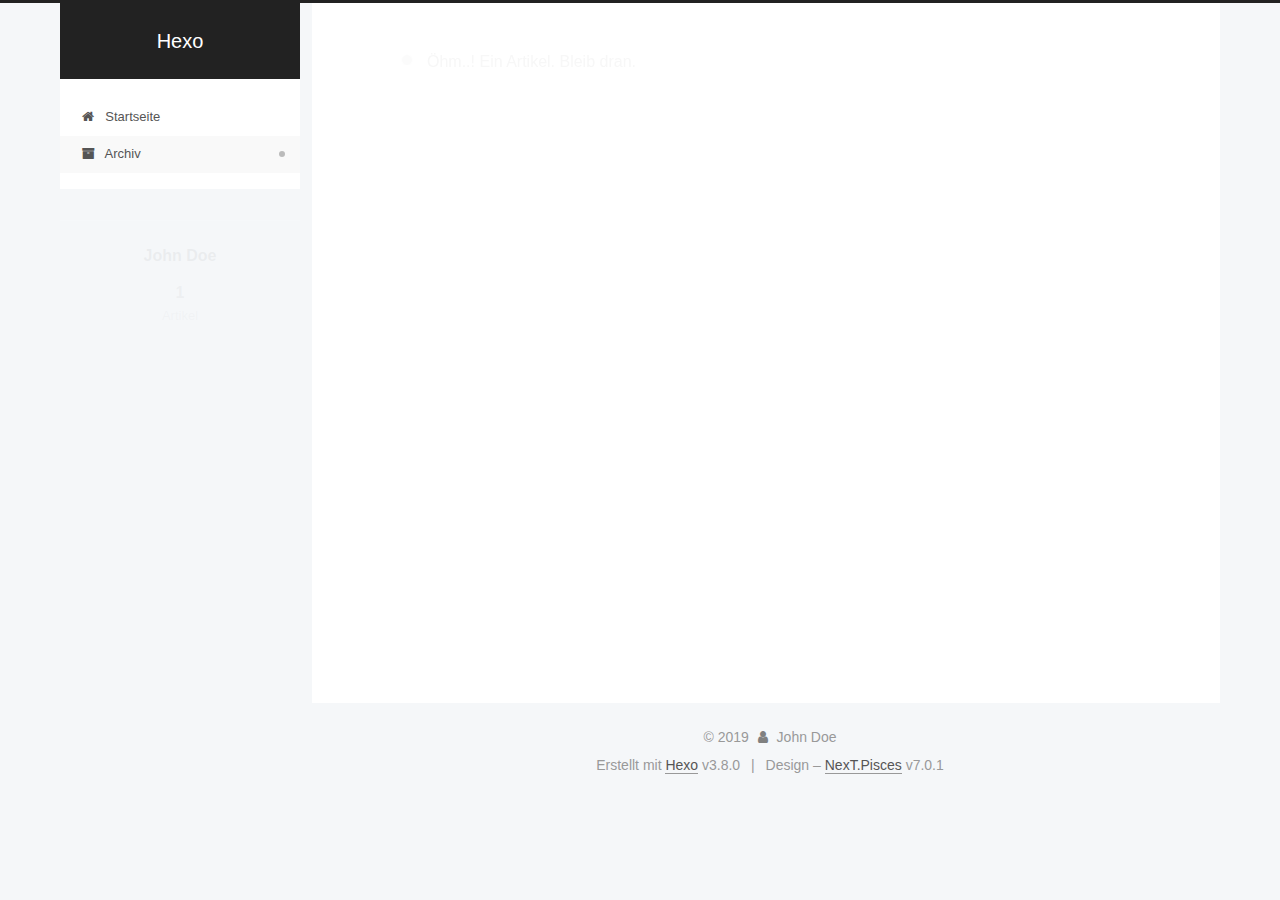
==== commit a49471bd: "Site updated: 2019-03-07 10:32:42" ====
--- a/archives/index.html
+++ b/archives/index.html
@@ -14,7 +14,7 @@
   
 
 
-<html class="theme-next muse use-motion" lang>
+<html class="theme-next pisces use-motion" lang>
 <head><meta name="generator" content="Hexo 3.8.0">
   <meta charset="UTF-8">
 <meta http-equiv="X-UA-Compatible" content="IE=edge">
@@ -72,7 +72,7 @@
   var NexT = window.NexT || {};
   var CONFIG = {
     root: '/',
-    scheme: 'Muse',
+    scheme: 'Pisces',
     version: '7.0.1',
     sidebar: {"position":"left","display":"post","offset":12,"onmobile":false,"dimmer":false},
     back2top: true,
@@ -100,7 +100,7 @@
 
   <meta property="og:type" content="website">
 <meta property="og:title" content="Hexo">
-<meta property="og:url" content="http://yoursite.com/archives/index.html">
+<meta property="og:url" content="git@github.com:Chen-hai-feng/Chen-hai-feng.github.io.git/archives/index.html">
 <meta property="og:site_name" content="Hexo">
 <meta property="og:locale" content="default">
 <meta name="twitter:card" content="summary">
@@ -111,7 +111,7 @@
 
 
 
-  <link rel="canonical" href="http://yoursite.com/archives/">
+  <link rel="canonical" href="git@github.com:Chen-hai-feng/Chen-hai-feng.github.io.git/archives/">
 
 
 
@@ -244,22 +244,6 @@
   
 
   
-    
-
-    
-    
-      
-      
-    
-      
-      
-    
-    
-
-  
-
-
-  
 
   
 </nav>
@@ -279,6 +263,22 @@
     <main id="main" class="main">
       <div class="main-inner">
         <div class="content-wrap">
+          
+            
+
+    
+    
+      
+      
+    
+      
+      
+    
+    
+
+  
+
+
           
           <div id="content" class="content">
             
@@ -454,7 +454,7 @@
 
 
 
-  <div class="theme-info">Design – <a href="https://theme-next.org" class="theme-link" rel="noopener" target="_blank">NexT.Muse</a> v7.0.1</div>
+  <div class="theme-info">Design – <a href="https://theme-next.org" class="theme-link" rel="noopener" target="_blank">NexT.Pisces</a> v7.0.1</div>
 
 
 
@@ -542,7 +542,9 @@
   
 
 
-  <script src="/js/src/schemes/muse.js?v=7.0.1"></script>
+  <script src="/js/src/affix.js?v=7.0.1"></script>
+
+  <script src="/js/src/schemes/pisces.js?v=7.0.1"></script>
 
 
 
--- a/css/main.css
+++ b/css/main.css
@@ -189,7 +189,7 @@
   font-size: 14px;
   line-height: 2;
   color: #555;
-  background: #fff;
+  background: #f5f7f9;
 }
 @media (max-width: 767px) {
   body {
@@ -487,30 +487,30 @@
 .header-inner {
   margin: 0 auto;
   padding: 100px 0 70px;
-  width: 700px;
+  width: calc(100% - 20px);
 }
 @media (min-width: 1200px) {
   .container .header-inner {
-    width: 800px;
+    width: 1160px;
   }
 }
 @media (min-width: 1600px) {
   .container .header-inner {
-    width: 900px;
+    width: 73%;
   }
 }
 .main-inner {
   margin: 0 auto;
-  width: 700px;
+  width: calc(100% - 20px);
 }
 @media (min-width: 1200px) {
   .container .main-inner {
-    width: 800px;
+    width: 1160px;
   }
 }
 @media (min-width: 1600px) {
   .container .main-inner {
-    width: 900px;
+    width: 73%;
   }
 }
 .footer {
@@ -519,16 +519,16 @@
 .footer-inner {
   box-sizing: border-box;
   margin: 0px auto;
-  width: 700px;
+  width: calc(100% - 20px);
 }
 @media (min-width: 1200px) {
   .container .footer-inner {
-    width: 800px;
+    width: 1160px;
   }
 }
 @media (min-width: 1600px) {
   .container .footer-inner {
-    width: 900px;
+    width: 73%;
   }
 }
 pre,
@@ -987,11 +987,11 @@
   display: inline-block;
   padding: 0 20px;
   font-size: 14px;
-  color: #fff;
-  background: #222;
-  border: 2px solid #222;
+  color: #555;
+  background: #fff;
+  border: 2px solid #555;
   text-decoration: none;
-  border-radius: 0;
+  border-radius: 2px;
   transition-property: background-color;
   transition-duration: 0.2s;
   transition-timing-function: ease-in-out;
@@ -1000,8 +1000,8 @@
 }
 .btn:hover {
   border-color: #222;
-  color: #222;
-  background: #fff;
+  color: #fff;
+  background: #222;
 }
 .btn +.btn {
   margin: 0 0 8px 8px;
@@ -1116,7 +1116,7 @@
   width: 24px;
   background: #222;
   font-size: 12px;
-  opacity: 1;
+  opacity: 0.6;
   color: #fff;
   cursor: pointer;
   text-align: center;
@@ -1137,7 +1137,7 @@
   }
 }
 .back-to-top.back-to-top-on {
-  bottom: 19px;
+  bottom: 30px;
 }
 .header {
   background: transparent;
@@ -1186,7 +1186,7 @@
 .site-subtitle {
   margin-top: 10px;
   font-size: 13px;
-  color: #999;
+  color: #ddd;
 }
 .use-motion .brand {
   opacity: 0;
@@ -1275,6 +1275,10 @@
   animation: octocat-wave 560ms ease-in-out;
 }
 @media (max-width: 991px) {
+  .github-corner >svg {
+    fill: #fff !important;
+    color: #222 !important;
+  }
   .github-corner .github-corner:hover .octo-arm {
     animation: none;
   }
@@ -1907,21 +1911,21 @@
   display: block;
   margin: 0 auto;
   padding: 2px;
-  max-width: 96px;
+  max-width: 120px;
   height: auto;
-  border: 2px solid #333;
+  border: 1px solid #eee;
   opacity: 1;
 }
 .site-author-name {
-  margin: 5px 0 0;
+  margin: 0;
   text-align: center;
-  color: #f5f5f5;
-  font-weight: normal;
+  color: #222;
+  font-weight: 600;
 }
 .site-description {
-  margin-top: 5px;
+  margin-top: 0;
   text-align: center;
-  font-size: 14px;
+  font-size: 13px;
   color: #999;
 }
 .site-state {
@@ -1934,7 +1938,7 @@
 .site-state-item {
   display: inline-block;
   padding: 0 15px;
-  border-left: 1px solid #333;
+  border-left: 1px solid #eee;
 }
 .site-state-item:first-child {
   border-left: none;
@@ -1947,11 +1951,11 @@
   text-align: center;
   color: inherit;
   font-weight: 600;
-  font-size: 18px;
+  font-size: 16px;
 }
 .site-state-item-name {
   font-size: 13px;
-  color: inherit;
+  color: #999;
 }
 .feed-link {
   margin-top: 10px;
@@ -1995,7 +1999,7 @@
   width: 4px;
   height: 4px;
   border-radius: 50%;
-  background: #ff2f08;
+  background: #c10f0d;
 }
 .links-of-blogroll {
   font-size: 13px;
@@ -2034,7 +2038,7 @@
   color: #555;
 }
 .sidebar-nav li:hover {
-  color: #f5f5f5;
+  color: #fc6423;
 }
 .page-post-detail .sidebar-nav-toc {
   padding: 0 5px;
@@ -2043,11 +2047,11 @@
   margin-left: 10px;
 }
 .sidebar-nav .sidebar-nav-active {
-  color: #87daff;
-  border-bottom-color: #87daff;
+  color: #fc6423;
+  border-bottom-color: #fc6423;
 }
 .sidebar-nav .sidebar-nav-active:hover {
-  color: #87daff;
+  color: #fc6423;
 }
 .sidebar-panel {
   display: none;
@@ -2080,12 +2084,12 @@
   transition-timing-function: ease-in-out;
   transition-delay: 0s;
   transition-property: all;
-  color: #999;
-  border-bottom-color: #555;
+  color: #666;
+  border-bottom-color: #ccc;
 }
 .post-toc ol a:hover {
-  color: #ccc;
-  border-bottom-color: #ccc;
+  color: #000;
+  border-bottom-color: #000;
 }
 .post-toc .nav-item {
   overflow: hidden;
@@ -2106,14 +2110,14 @@
   display: block;
 }
 .post-toc .nav .active > a {
-  color: #87daff;
-  border-bottom-color: #87daff;
+  color: #fc6423;
+  border-bottom-color: #fc6423;
 }
 .post-toc .nav .active-current > a {
-  color: #87daff;
+  color: #fc6423;
 }
 .post-toc .nav .active-current > a:hover {
-  color: #87daff;
+  color: #fc6423;
 }
 .footer {
   font-size: 14px;
@@ -2605,7 +2609,7 @@
   }
 }
 .page-post-detail .sidebar-toggle-line {
-  background: #87daff;
+  background: #fc6423;
 }
 .page-post-detail .comments {
   overflow: hidden;
@@ -2628,114 +2632,473 @@
 ul.breadcrumb li+li:last-child {
   font-weight: bold;
 }
+.header {
+  position: relative;
+  margin: 0 auto;
+  width: calc(100% - 20px);
+}
+@media (min-width: 1200px) {
+  .header {
+    width: 1160px;
+  }
+}
+@media (min-width: 1600px) {
+  .header {
+    width: 73%;
+  }
+}
+@media (min-width: 768px) and (max-width: 991px) {
+  .header {
+    width: auto;
+  }
+}
 @media (max-width: 767px) {
-  .header-inner,
-  .container .main-inner,
+  .header {
+    width: auto;
+  }
+}
+.header-inner {
+  position: absolute;
+  top: 0;
+  overflow: hidden;
+  padding: 0;
+  width: 240px;
+  background: #fff;
+  box-shadow: initial;
+  border-radius: initial;
+}
+@media (min-width: 1200px) {
+  .container .header-inner {
+    width: 240px;
+  }
+}
+@media (min-width: 768px) and (max-width: 991px) {
+  .header-inner {
+    position: relative;
+    width: auto;
+    border-radius: initial;
+  }
+}
+@media (max-width: 767px) {
+  .header-inner {
+    position: relative;
+    width: auto;
+    border-radius: initial;
+  }
+}
+.main:before,
+.main:after {
+  content: " ";
+  display: table;
+}
+.main:after {
+  clear: both;
+}
+@media (min-width: 768px) and (max-width: 991px) {
+  .container .main-inner {
+    width: auto;
+  }
+}
+@media (max-width: 767px) {
+  .container .main-inner {
+    width: auto;
+  }
+}
+.content-wrap {
+  float: right;
+  box-sizing: border-box;
+  padding: 40px;
+  width: calc(100% - 252px);
+  background: #fff;
+  min-height: 700px;
+  box-shadow: initial;
+  border-radius: initial;
+}
+@media (min-width: 768px) and (max-width: 991px) {
+  .content-wrap {
+    width: 100%;
+    padding: 20px;
+    border-radius: initial;
+  }
+}
+@media (max-width: 767px) {
+  .content-wrap {
+    width: 100%;
+    padding: 20px;
+    min-height: auto;
+    border-radius: initial;
+  }
+}
+.sidebar {
+  position: static;
+  float: left;
+  margin-left: -100%;
+  width: 240px;
+  background: #f5f7f9;
+  box-shadow: none;
+}
+@media (min-width: 768px) and (max-width: 991px) {
+  .sidebar {
+    display: none;
+  }
+}
+@media (max-width: 767px) {
+  .sidebar {
+    display: none;
+  }
+}
+.sidebar-toggle {
+  display: none;
+}
+.footer-inner {
+  padding-left: 260px;
+}
+@media (min-width: 768px) and (max-width: 991px) {
   .footer-inner {
     width: auto;
-  }
-}
-embed {
-  display: block;
-  margin: 0px auto 25px auto;
-}
-.custom-logo .site-meta-headline {
-  text-align: center;
-}
-.custom-logo .brand {
+    padding-left: 0 !important;
+    padding-right: 0 !important;
+  }
+}
+@media (max-width: 767px) {
+  .footer-inner {
+    width: auto;
+    padding-left: 0 !important;
+    padding-right: 0 !important;
+  }
+}
+.sidebar-position-right .header-inner {
+  right: 0;
+}
+.sidebar-position-right .content-wrap {
+  float: left;
+}
+.sidebar-position-right .sidebar {
+  float: right;
+}
+.sidebar-position-right .footer-inner {
+  padding-left: 0;
+  padding-right: 260px;
+}
+.site-brand-wrapper {
+  position: relative;
+}
+.site-meta {
+  padding: 20px 0;
+  color: #fff;
+  background: #222;
+}
+@media (min-width: 768px) and (max-width: 991px) {
+  .site-meta {
+    box-shadow: 0 0 16px rgba(0,0,0,0.5);
+  }
+}
+@media (max-width: 767px) {
+  .site-meta {
+    box-shadow: 0 0 16px rgba(0,0,0,0.5);
+  }
+}
+.brand {
+  padding: 0;
   background: none;
 }
-.custom-logo .site-title {
-  margin: 10px auto 0;
-  font-size: 24px;
-  color: #222;
-}
-.custom-logo .site-title a {
-  border: none;
+.brand:hover {
+  color: #fff;
+}
+.site-subtitle {
+  margin: 10px 10px 0;
+  font-weight: initial;
 }
 .custom-logo-image {
-  margin: 0 auto;
-  padding: 5px;
-  max-width: 150px;
-  background: #fff;
+  margin-top: 20px;
+}
+@media (min-width: 768px) and (max-width: 991px) {
+  .custom-logo-image {
+    display: none;
+  }
 }
 @media (max-width: 767px) {
+  .custom-logo-image {
+    display: none;
+  }
+}
+.site-search form {
+  display: none;
+}
+.site-nav {
+  border-top: none;
+}
+@media (min-width: 768px) and (max-width: 991px) {
   .site-nav {
-    position: absolute;
-    left: 0;
-    top: 52px;
-    margin: 0;
-    width: 100%;
-    padding: 0;
-    background: #fff;
-    border-bottom: 1px solid #ddd;
-    z-index: 1030;
-  }
-}
-@media (max-width: 767px) {
-  .menu {
-    text-align: left;
+    display: none !important;
+  }
+}
+@media (min-width: 768px) and (max-width: 991px) {
+  .site-nav-on {
+    display: block !important;
   }
 }
 .menu-item-active a,
 .menu .menu-item a:hover,
 .menu .menu-item span.exturl:hover {
-  border-bottom-color: #222 !important;
-  color: #222;
-}
-@media (max-width: 767px) {
-  .menu-item-active a,
-  .menu .menu-item a:hover,
-  .menu .menu-item span.exturl:hover {
-    border-bottom: 1px dotted #ddd !important;
-  }
-}
-@media (max-width: 767px) {
-  .menu .menu-item {
-    display: block;
-    margin: 0 10px;
-    vertical-align: top;
-  }
-}
-.menu .menu-item .badge {
-  display: inline-block;
-  padding: 1px 4px;
-  margin-left: 5px;
-  font-weight: 700;
-  line-height: 1;
-  text-align: center;
-  white-space: nowrap;
-  background-color: #eee;
-}
-@media (max-width: 767px) {
-  .menu .menu-item .badge {
-    float: right;
-    margin: 0.35em 0 0 0;
-  }
-}
-@media (max-width: 767px) {
-  .menu .menu-item br {
-    display: none;
-  }
-}
-@media (max-width: 767px) {
-  .menu .menu-item a,
-  .menu .menu-item span.exturl {
-    padding: 5px 10px;
-  }
+  background: #f9f9f9;
+  border-bottom-color: #fff;
+}
+.menu-item-active a:after,
+.menu .menu-item a:hover:after,
+.menu .menu-item span.exturl:hover:after {
+  content: " ";
+  position: absolute;
+  top: 50%;
+  margin-top: -3px;
+  right: 15px;
+  width: 6px;
+  height: 6px;
+  border-radius: 50%;
+  background-color: #bbb;
+}
+.menu .menu-item {
+  display: block;
+  margin: 0;
+}
+.menu .menu-item a,
+.menu .menu-item span.exturl {
+  position: relative;
+  box-sizing: border-box;
+  padding: 5px 20px;
+  text-align: left;
+  line-height: inherit;
+  transition-property: background-color;
+  transition-duration: 0.2s;
+  transition-timing-function: ease-in-out;
+  transition-delay: 0s;
 }
 @media (hover: none) {
   .menu .menu-item a:hover,
   .menu .menu-item span.exturl:hover {
-    border-bottom-color: transparent !important;
-  }
-}
-.menu .menu-item .fa {
+    background: none;
+  }
+}
+.menu .menu-item .badge {
+  display: inline-block;
+  padding: 2px 5px;
+  font-weight: 700;
+  line-height: 1;
+  color: #fff;
+  text-align: center;
+  white-space: nowrap;
+  vertical-align: middle;
+  background-color: #ccc;
+  border-radius: 10px;
+  float: right;
+  margin: 0.35em 0 0 0;
+  text-shadow: 1px 1px 0px rgba(0,0,0,0.1);
+}
+.menu .menu-item br {
+  display: none;
+}
+.btn-bar {
+  background-color: #fff;
+}
+.site-nav-toggle {
+  left: 20px;
+  top: 50%;
+  -webkit-transform: translateY(-50%);
+  -webkit-transform: translateY(-50%);
+  -moz-transform: translateY(-50%);
+  -ms-transform: translateY(-50%);
+  -o-transform: translateY(-50%);
+  transform: translateY(-50%);
+}
+@media (min-width: 768px) and (max-width: 991px) {
+  .site-nav-toggle {
+    display: block;
+  }
+}
+.sub-menu {
+  margin: 0;
+  padding: 6px 0;
+  background: #fff !important;
+  border-bottom: 1px solid #ddd;
+}
+.sub-menu .menu-item {
+  display: inline-block !important;
+}
+.sub-menu .menu-item a,
+.sub-menu .menu-item span.exturl {
+  padding: initial !important;
+  margin: 5px 10px;
+}
+.sub-menu .menu-item a:hover,
+.sub-menu .menu-item span.exturl:hover {
+  background: initial !important;
+  color: #fc6423;
+}
+.sub-menu .menu-item-active a {
+  background: #fff !important;
+  color: #fc6423;
+  border-bottom-color: #fc6423;
+}
+.sub-menu .menu-item-active a:hover {
+  background: #fff !important;
+  border-bottom-color: #fc6423;
+}
+.sub-menu .menu-item-active a:after {
+  content: initial;
+}
+.use-motion .sidebar .motion-element {
+  opacity: 1;
+}
+.sidebar {
+  right: auto;
+  bottom: auto;
+  -webkit-transform: none;
+}
+.sidebar-inner {
+  box-sizing: border-box;
+  width: 240px;
+  color: #555;
+  background: #fff;
+  box-shadow: initial;
+  border-radius: initial;
+  opacity: 0;
+}
+.sidebar-inner.affix {
+  position: fixed;
+  top: 12px;
+}
+.sidebar-inner.affix-bottom {
+  position: absolute;
+}
+.site-overview {
+  text-align: left;
+}
+.site-author:before,
+.site-author:after {
+  content: " ";
+  display: table;
+}
+.site-author:after {
+  clear: both;
+}
+.sidebar a,
+.sidebar span.exturl {
+  color: #555;
+}
+.sidebar a:hover,
+.sidebar span.exturl:hover {
+  color: #222;
+}
+.site-state-item {
+  padding: 0 10px;
+}
+.links-of-author-item a:before,
+.links-of-author-item span.exturl:before {
+  display: none;
+}
+.links-of-author-item a,
+.links-of-author-item span.exturl {
+  border-bottom: none;
+  text-decoration: underline;
+}
+.feed-link {
+  border-top: 1px dotted #ccc;
+  border-bottom: 1px dotted #ccc;
+  text-align: center;
+}
+.feed-link a {
+  display: block;
+  color: #fc6423;
+  border: none;
+}
+.feed-link a:hover {
+  background: none;
+  color: #e34603;
+}
+.feed-link a:hover i {
+  color: #e34603;
+}
+.links-of-author {
+  display: flex;
+  flex-wrap: wrap;
+  justify-content: center;
+}
+.links-of-author span.exturl {
+  font-size: 13px;
+}
+.links-of-author-item {
+  margin: 5px 0 0;
+  width: 50%;
+}
+.links-of-author-item a,
+.links-of-author-item .exturl {
+  max-width: 216px;
+  box-sizing: border-box;
+  display: inline-block;
   margin-right: 0;
-}
-.site-search form {
-  display: none;
+  margin-bottom: 0;
+  padding: 0 5px;
+  overflow: hidden;
+  white-space: nowrap;
+  text-overflow: ellipsis;
+}
+.links-of-author-item a,
+.links-of-author-item span.exturl {
+  display: block;
+  text-decoration: none;
+}
+.links-of-author-item a:hover,
+.links-of-author-item span.exturl:hover {
+  border-radius: 4px;
+  background: #eee;
+}
+.links-of-author-item .fa {
+  margin-right: 2px;
+  font-size: 16px;
+}
+.links-of-author-item .fa-globe {
+  font-size: 15px;
+}
+.links-of-blogroll {
+  text-align: center;
+  margin-top: 20px;
+  padding: 3px 0 0;
+  border-top: 1px dotted #ccc;
+}
+.links-of-blogroll-title {
+  margin-top: 0;
+}
+.links-of-blogroll-item {
+  padding: 0;
+}
+.links-of-blogroll-inline:before,
+.links-of-blogroll-inline:after {
+  content: " ";
+  display: table;
+}
+.links-of-blogroll-inline:after {
+  clear: both;
 }
 .links-of-blogroll-inline .links-of-blogroll-item {
+  margin: 5px 0 0;
+  width: 50%;
   display: inline-block;
-}
+  width: unset;
+}
+.links-of-blogroll-inline .links-of-blogroll-item a,
+.links-of-blogroll-inline .links-of-blogroll-item .exturl {
+  max-width: 216px;
+  box-sizing: border-box;
+  display: inline-block;
+  margin-right: 0;
+  margin-bottom: 0;
+  padding: 0 5px;
+  overflow: hidden;
+  white-space: nowrap;
+  text-overflow: ellipsis;
+}
+@media (max-width: 767px) {
+  .post-body {
+    text-align: justify;
+  }
+}
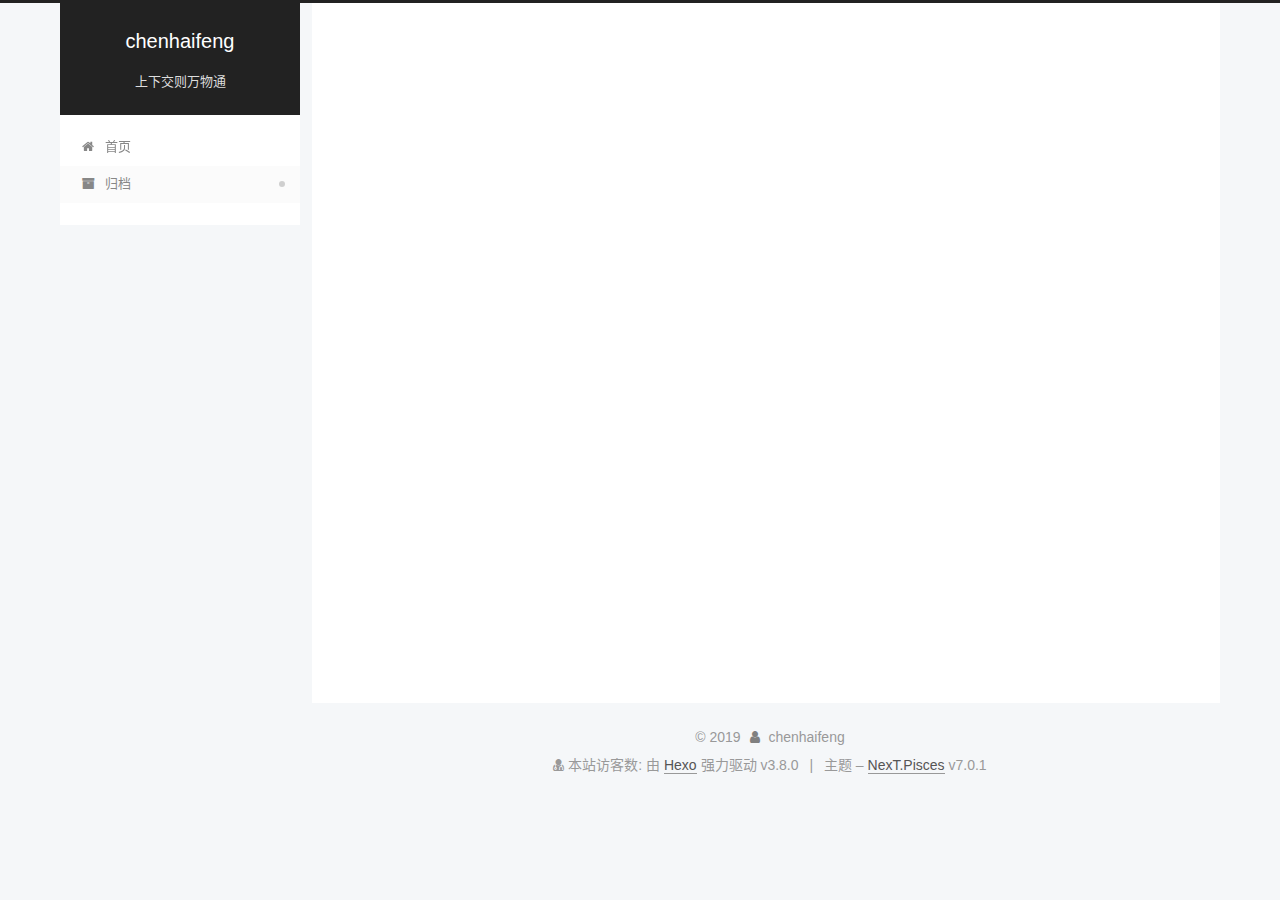
==== commit dde913fa: "Site updated: 2019-03-07 11:47:25" ====
--- a/archives/index.html
+++ b/archives/index.html
@@ -14,7 +14,7 @@
   
 
 
-<html class="theme-next pisces use-motion" lang>
+<html class="theme-next pisces use-motion" lang="zh-CN">
 <head><meta name="generator" content="Hexo 3.8.0">
   <meta charset="UTF-8">
 <meta http-equiv="X-UA-Compatible" content="IE=edge">
@@ -98,13 +98,16 @@
 
 
 
-  <meta property="og:type" content="website">
-<meta property="og:title" content="Hexo">
+  <meta name="description" content="chenhaifeng的技术博客,主要涉及python，机器学习">
+<meta property="og:type" content="website">
+<meta property="og:title" content="chenhaifeng">
 <meta property="og:url" content="git@github.com:Chen-hai-feng/Chen-hai-feng.github.io.git/archives/index.html">
-<meta property="og:site_name" content="Hexo">
-<meta property="og:locale" content="default">
+<meta property="og:site_name" content="chenhaifeng">
+<meta property="og:description" content="chenhaifeng的技术博客,主要涉及python，机器学习">
+<meta property="og:locale" content="zh-CN">
 <meta name="twitter:card" content="summary">
-<meta name="twitter:title" content="Hexo">
+<meta name="twitter:title" content="chenhaifeng">
+<meta name="twitter:description" content="chenhaifeng的技术博客,主要涉及python，机器学习">
 
 
 
@@ -121,7 +124,7 @@
   };
 </script>
 
-  <title>Archiv | Hexo</title>
+  <title>归档 | chenhaifeng</title>
   
 
 
@@ -162,7 +165,7 @@
 
 </head>
 
-<body itemscope itemtype="http://schema.org/WebPage" lang="default">
+<body itemscope itemtype="http://schema.org/WebPage" lang="zh-CN">
 
   
   
@@ -180,16 +183,20 @@
     <div class="custom-logo-site-title">
       <a href="/" class="brand" rel="start">
         <span class="logo-line-before"><i></i></span>
-        <span class="site-title">Hexo</span>
+        <span class="site-title">chenhaifeng</span>
         <span class="logo-line-after"><i></i></span>
       </a>
     </div>
     
+      
+        <p class="site-subtitle">上下交则万物通</p>
+      
+    
     
   </div>
 
   <div class="site-nav-toggle">
-    <button aria-label="Navigationsleiste an/ausschalten">
+    <button aria-label="切换导航栏">
       <span class="btn-bar"></span>
       <span class="btn-bar"></span>
       <span class="btn-bar"></span>
@@ -217,7 +224,7 @@
 
     
 
-    <a href="/" rel="section"><i class="menu-item-icon fa fa-fw fa-home"></i> <br>Startseite</a>
+    <a href="/" rel="section"><i class="menu-item-icon fa fa-fw fa-home"></i> <br>首页</a>
 
   </li>
         
@@ -234,7 +241,7 @@
 
     
 
-    <a href="/archives/" rel="section"><i class="menu-item-icon fa fa-fw fa-archive"></i> <br>Archiv</a>
+    <a href="/archives/" rel="section"><i class="menu-item-icon fa fa-fw fa-archive"></i> <br>归档</a>
 
   </li>
 
@@ -297,7 +304,7 @@
         
           
         
-        Öhm..! Ein Artikel. Bleib dran.
+        嗯..! 目前共计 1 篇日志。 继续努力。
       </span>
       
 
@@ -379,8 +386,8 @@
         <div class="site-overview">
           <div class="site-author motion-element" itemprop="author" itemscope itemtype="http://schema.org/Person">
             
-              <p class="site-author-name" itemprop="name">John Doe</p>
-              <div class="site-description motion-element" itemprop="description"></div>
+              <p class="site-author-name" itemprop="name">chenhaifeng</p>
+              <div class="site-description motion-element" itemprop="description">chenhaifeng的技术博客,主要涉及python，机器学习</div>
           </div>
 
           
@@ -391,7 +398,7 @@
                   <a href="/archives/">
                 
                     <span class="site-state-item-count">1</span>
-                    <span class="site-state-item-name">Artikel</span>
+                    <span class="site-state-item-name">日志</span>
                   </a>
                 </div>
               
@@ -434,19 +441,26 @@
 
     <footer id="footer" class="footer">
       <div class="footer-inner">
-        <div class="copyright">&copy; <span itemprop="copyrightYear">2019</span>
+        <script async src="https://dn-lbstatics.qbox.me/busuanzi/2.3/busuanzi.pure.mini.js"></script>
+<div class="copyright">&copy; <span itemprop="copyrightYear">2019</span>
   <span class="with-love" id="animate">
     <i class="fa fa-user"></i>
   </span>
-  <span class="author" itemprop="copyrightHolder">John Doe</span>
+  <span class="author" itemprop="copyrightHolder">chenhaifeng</span>
 
   
 
   
 </div>
 
-
-  <div class="powered-by">Erstellt mit  <a href="https://hexo.io" class="theme-link" rel="noopener" target="_blank">Hexo</a> v3.8.0</div>
+<div class="powered-by">
+<i class="fa fa-user-md"></i><span id="busuanzi_container_site_uv">
+  本站访客数:<span id="busuanzi_value_site_uv"></span>
+</span>
+</div>
+
+
+  <div class="powered-by">由 <a href="https://hexo.io" class="theme-link" rel="noopener" target="_blank">Hexo</a> 强力驱动 v3.8.0</div>
 
 
 
@@ -454,7 +468,7 @@
 
 
 
-  <div class="theme-info">Design – <a href="https://theme-next.org" class="theme-link" rel="noopener" target="_blank">NexT.Pisces</a> v7.0.1</div>
+  <div class="theme-info">主题 – <a href="https://theme-next.org" class="theme-link" rel="noopener" target="_blank">NexT.Pisces</a> v7.0.1</div>
 
 
 
--- a/css/main.css
+++ b/css/main.css
@@ -1999,7 +1999,7 @@
   width: 4px;
   height: 4px;
   border-radius: 50%;
-  background: #c10f0d;
+  background: #bf29cf;
 }
 .links-of-blogroll {
   font-size: 13px;
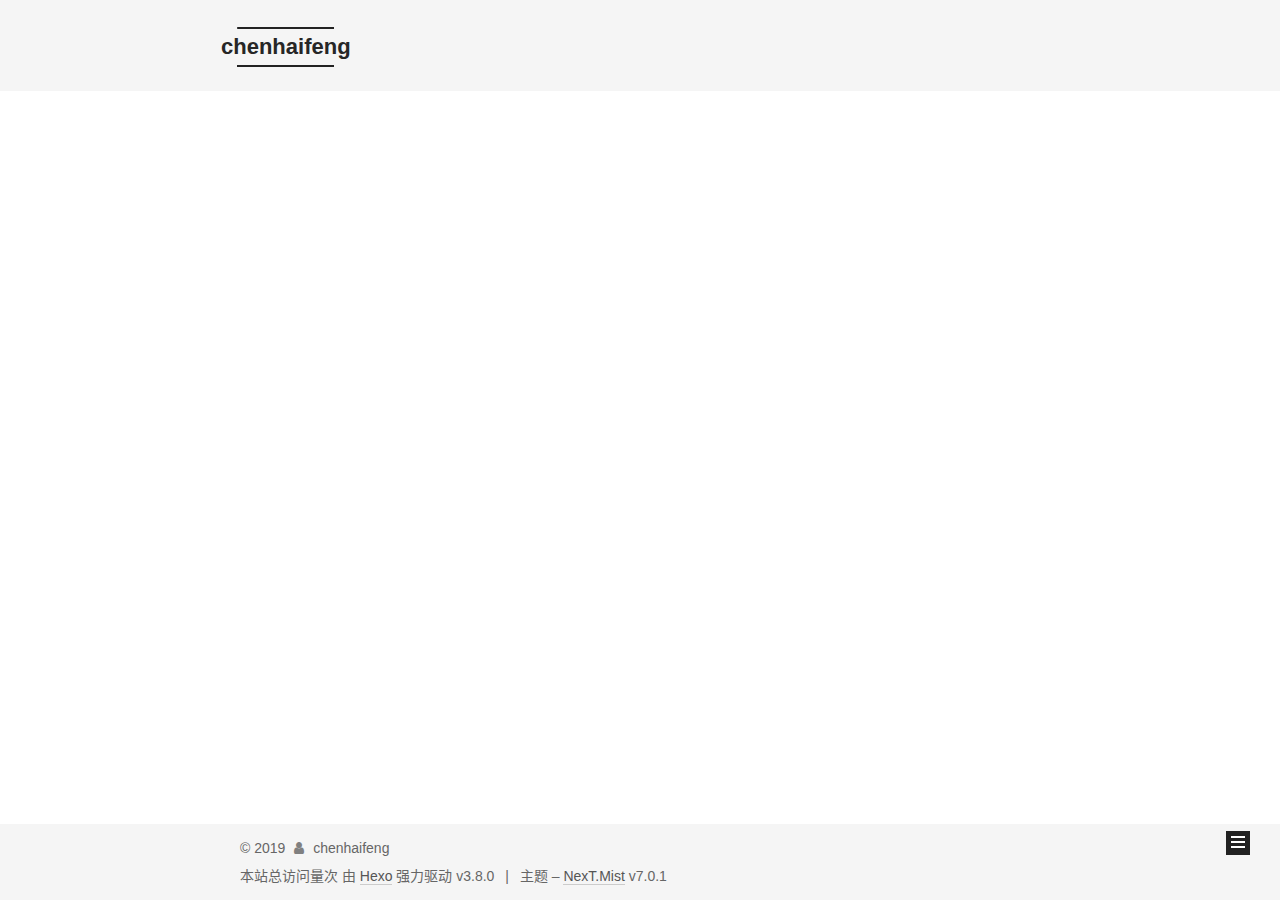
==== commit d45146b2: "Site updated: 2019-03-07 13:03:55" ====
--- a/archives/index.html
+++ b/archives/index.html
@@ -14,7 +14,7 @@
   
 
 
-<html class="theme-next pisces use-motion" lang="zh-CN">
+<html class="theme-next mist use-motion" lang="zh-CN">
 <head><meta name="generator" content="Hexo 3.8.0">
   <meta charset="UTF-8">
 <meta http-equiv="X-UA-Compatible" content="IE=edge">
@@ -72,7 +72,7 @@
   var NexT = window.NexT || {};
   var CONFIG = {
     root: '/',
-    scheme: 'Pisces',
+    scheme: 'Mist',
     version: '7.0.1',
     sidebar: {"position":"left","display":"post","offset":12,"onmobile":false,"dimmer":false},
     back2top: true,
@@ -251,6 +251,22 @@
   
 
   
+    
+
+    
+    
+      
+      
+    
+      
+      
+    
+    
+
+  
+
+
+  
 
   
 </nav>
@@ -271,22 +287,6 @@
       <div class="main-inner">
         <div class="content-wrap">
           
-            
-
-    
-    
-      
-      
-    
-      
-      
-    
-    
-
-  
-
-
-          
           <div id="content" class="content">
             
 
@@ -304,7 +304,7 @@
         
           
         
-        嗯..! 目前共计 1 篇日志。 继续努力。
+        嗯..! 目前共计 2 篇日志。 继续努力。
       </span>
       
 
@@ -319,6 +319,41 @@
           <div class="collection-title">
             <h1 class="archive-year" id="archive-year-2019">2019</h1>
           </div>
+        
+        
+
+        
+
+  <article class="post post-type-normal" itemscope itemtype="http://schema.org/Article">
+    <header class="post-header">
+
+      <h2 class="post-title">
+        
+          <a class="post-title-link" href="/2019/03/07/hahah/" itemprop="url">
+            
+              <span itemprop="name">未命名</span>
+            
+          </a>
+        
+      </h2>
+
+      <div class="post-meta">
+        <time class="post-time" itemprop="dateCreated" datetime="2019-03-07T12:02:48+08:00" content="2019-03-07">
+          03-07
+        </time>
+      </div>
+
+    </header>
+  </article>
+
+
+
+      
+
+        
+        
+        
+
         
         
 
@@ -397,7 +432,7 @@
                 
                   <a href="/archives/">
                 
-                    <span class="site-state-item-count">1</span>
+                    <span class="site-state-item-count">2</span>
                     <span class="site-state-item-name">日志</span>
                   </a>
                 </div>
@@ -453,11 +488,11 @@
   
 </div>
 
-<div class="powered-by">
-<i class="fa fa-user-md"></i><span id="busuanzi_container_site_uv">
-  本站访客数:<span id="busuanzi_value_site_uv"></span>
+
+
+<span id="busuanzi_container_site_pv">
+    本站总访问量<span id="busuanzi_value_site_pv"></span>次
 </span>
-</div>
 
 
   <div class="powered-by">由 <a href="https://hexo.io" class="theme-link" rel="noopener" target="_blank">Hexo</a> 强力驱动 v3.8.0</div>
@@ -468,7 +503,7 @@
 
 
 
-  <div class="theme-info">主题 – <a href="https://theme-next.org" class="theme-link" rel="noopener" target="_blank">NexT.Pisces</a> v7.0.1</div>
+  <div class="theme-info">主题 – <a href="https://theme-next.org" class="theme-link" rel="noopener" target="_blank">NexT.Mist</a> v7.0.1</div>
 
 
 
@@ -556,9 +591,8 @@
   
 
 
-  <script src="/js/src/affix.js?v=7.0.1"></script>
-
-  <script src="/js/src/schemes/pisces.js?v=7.0.1"></script>
+  <script src="/js/src/schemes/muse.js?v=7.0.1"></script>
+
 
 
 
--- a/css/main.css
+++ b/css/main.css
@@ -189,7 +189,7 @@
   font-size: 14px;
   line-height: 2;
   color: #555;
-  background: #f5f7f9;
+  background: #fff;
 }
 @media (max-width: 767px) {
   body {
@@ -227,87 +227,87 @@
   margin: 20px 0 15px;
 }
 h1 {
+  font-size: 24px;
+}
+h1 code {
+  font-size: 24px;
+}
+@media (max-width: 767px) {
+  h1 {
+    font-size: 20px;
+  }
+  h1 code {
+    font-size: 20px;
+  }
+}
+h2 {
   font-size: 22px;
 }
-h1 code {
+h2 code {
   font-size: 22px;
 }
 @media (max-width: 767px) {
-  h1 {
+  h2 {
     font-size: 18px;
   }
-  h1 code {
+  h2 code {
     font-size: 18px;
   }
 }
-h2 {
+h3 {
   font-size: 20px;
 }
-h2 code {
+h3 code {
   font-size: 20px;
 }
 @media (max-width: 767px) {
-  h2 {
+  h3 {
     font-size: 16px;
   }
-  h2 code {
+  h3 code {
     font-size: 16px;
   }
 }
-h3 {
+h4 {
   font-size: 18px;
 }
-h3 code {
+h4 code {
   font-size: 18px;
 }
 @media (max-width: 767px) {
-  h3 {
+  h4 {
     font-size: 14px;
   }
-  h3 code {
+  h4 code {
     font-size: 14px;
   }
 }
-h4 {
+h5 {
   font-size: 16px;
 }
-h4 code {
+h5 code {
   font-size: 16px;
 }
 @media (max-width: 767px) {
-  h4 {
+  h5 {
     font-size: 12px;
   }
-  h4 code {
+  h5 code {
     font-size: 12px;
   }
 }
-h5 {
+h6 {
   font-size: 14px;
 }
-h5 code {
+h6 code {
   font-size: 14px;
 }
 @media (max-width: 767px) {
-  h5 {
+  h6 {
     font-size: 10px;
   }
-  h5 code {
+  h6 code {
     font-size: 10px;
-  }
-}
-h6 {
-  font-size: 12px;
-}
-h6 code {
-  font-size: 12px;
-}
-@media (max-width: 767px) {
-  h6 {
-    font-size: 8px;
-  }
-  h6 code {
-    font-size: 8px;
   }
 }
 p {
@@ -487,30 +487,30 @@
 .header-inner {
   margin: 0 auto;
   padding: 100px 0 70px;
-  width: calc(100% - 20px);
+  width: 700px;
 }
 @media (min-width: 1200px) {
   .container .header-inner {
-    width: 1160px;
+    width: 800px;
   }
 }
 @media (min-width: 1600px) {
   .container .header-inner {
-    width: 73%;
+    width: 900px;
   }
 }
 .main-inner {
   margin: 0 auto;
-  width: calc(100% - 20px);
+  width: 700px;
 }
 @media (min-width: 1200px) {
   .container .main-inner {
-    width: 1160px;
+    width: 800px;
   }
 }
 @media (min-width: 1600px) {
   .container .main-inner {
-    width: 73%;
+    width: 900px;
   }
 }
 .footer {
@@ -519,16 +519,16 @@
 .footer-inner {
   box-sizing: border-box;
   margin: 0px auto;
-  width: calc(100% - 20px);
+  width: 700px;
 }
 @media (min-width: 1200px) {
   .container .footer-inner {
-    width: 1160px;
+    width: 800px;
   }
 }
 @media (min-width: 1600px) {
   .container .footer-inner {
-    width: 73%;
+    width: 900px;
   }
 }
 pre,
@@ -988,10 +988,10 @@
   padding: 0 20px;
   font-size: 14px;
   color: #555;
-  background: #fff;
-  border: 2px solid #555;
+  background: transparent;
+  border: 2px solid #222;
   text-decoration: none;
-  border-radius: 2px;
+  border-radius: 0;
   transition-property: background-color;
   transition-duration: 0.2s;
   transition-timing-function: ease-in-out;
@@ -1000,8 +1000,8 @@
 }
 .btn:hover {
   border-color: #222;
-  color: #fff;
-  background: #222;
+  color: #222;
+  background: #fff;
 }
 .btn +.btn {
   margin: 0 0 8px 8px;
@@ -1116,7 +1116,7 @@
   width: 24px;
   background: #222;
   font-size: 12px;
-  opacity: 0.6;
+  opacity: 1;
   color: #fff;
   cursor: pointer;
   text-align: center;
@@ -1137,7 +1137,7 @@
   }
 }
 .back-to-top.back-to-top-on {
-  bottom: 30px;
+  bottom: 19px;
 }
 .header {
   background: transparent;
@@ -1151,7 +1151,7 @@
 }
 .site-meta {
   margin: 0;
-  text-align: center;
+  text-align: left;
 }
 @media (max-width: 767px) {
   .site-meta {
@@ -1162,12 +1162,12 @@
   position: relative;
   display: inline-block;
   padding: 0 40px;
-  color: #fff;
+  color: #222;
   background: #222;
   border-bottom: none;
 }
 .brand:hover {
-  color: #fff;
+  color: #222;
 }
 .logo {
   display: inline-block;
@@ -1186,7 +1186,7 @@
 .site-subtitle {
   margin-top: 10px;
   font-size: 13px;
-  color: #ddd;
+  color: #999;
 }
 .use-motion .brand {
   opacity: 0;
@@ -1275,15 +1275,17 @@
   animation: octocat-wave 560ms ease-in-out;
 }
 @media (max-width: 991px) {
-  .github-corner >svg {
-    fill: #fff !important;
-    color: #222 !important;
-  }
   .github-corner .github-corner:hover .octo-arm {
     animation: none;
   }
   .github-corner .github-corner .octo-arm {
     animation: octocat-wave 560ms ease-in-out;
+  }
+}
+@media (max-width: 767px) {
+  .github-corner >svg {
+    top: inherit !important;
+    margin-top: -50px;
   }
 }
 @-moz-keyframes octocat-wave {
@@ -1506,7 +1508,7 @@
 .posts-collapse {
   position: relative;
   z-index: 1010;
-  margin-left: 55px;
+  margin-left: 0;
 }
 .posts-collapse::after {
   content: " ";
@@ -1911,21 +1913,21 @@
   display: block;
   margin: 0 auto;
   padding: 2px;
-  max-width: 120px;
+  max-width: 96px;
   height: auto;
-  border: 1px solid #eee;
+  border: 2px solid #333;
   opacity: 1;
 }
 .site-author-name {
-  margin: 0;
+  margin: 5px 0 0;
   text-align: center;
-  color: #222;
-  font-weight: 600;
+  color: #f5f5f5;
+  font-weight: normal;
 }
 .site-description {
-  margin-top: 0;
+  margin-top: 5px;
   text-align: center;
-  font-size: 13px;
+  font-size: 14px;
   color: #999;
 }
 .site-state {
@@ -1938,7 +1940,7 @@
 .site-state-item {
   display: inline-block;
   padding: 0 15px;
-  border-left: 1px solid #eee;
+  border-left: 1px solid #333;
 }
 .site-state-item:first-child {
   border-left: none;
@@ -1951,11 +1953,11 @@
   text-align: center;
   color: inherit;
   font-weight: 600;
-  font-size: 16px;
+  font-size: 18px;
 }
 .site-state-item-name {
   font-size: 13px;
-  color: #999;
+  color: inherit;
 }
 .feed-link {
   margin-top: 10px;
@@ -1999,7 +2001,7 @@
   width: 4px;
   height: 4px;
   border-radius: 50%;
-  background: #bf29cf;
+  background: #ffe72a;
 }
 .links-of-blogroll {
   font-size: 13px;
@@ -2038,7 +2040,7 @@
   color: #555;
 }
 .sidebar-nav li:hover {
-  color: #fc6423;
+  color: #f5f5f5;
 }
 .page-post-detail .sidebar-nav-toc {
   padding: 0 5px;
@@ -2047,11 +2049,11 @@
   margin-left: 10px;
 }
 .sidebar-nav .sidebar-nav-active {
-  color: #fc6423;
-  border-bottom-color: #fc6423;
+  color: #87daff;
+  border-bottom-color: #87daff;
 }
 .sidebar-nav .sidebar-nav-active:hover {
-  color: #fc6423;
+  color: #87daff;
 }
 .sidebar-panel {
   display: none;
@@ -2084,12 +2086,12 @@
   transition-timing-function: ease-in-out;
   transition-delay: 0s;
   transition-property: all;
-  color: #666;
+  color: #999;
+  border-bottom-color: #555;
+}
+.post-toc ol a:hover {
+  color: #ccc;
   border-bottom-color: #ccc;
-}
-.post-toc ol a:hover {
-  color: #000;
-  border-bottom-color: #000;
 }
 .post-toc .nav-item {
   overflow: hidden;
@@ -2110,14 +2112,14 @@
   display: block;
 }
 .post-toc .nav .active > a {
-  color: #fc6423;
-  border-bottom-color: #fc6423;
+  color: #87daff;
+  border-bottom-color: #87daff;
 }
 .post-toc .nav .active-current > a {
-  color: #fc6423;
+  color: #87daff;
 }
 .post-toc .nav .active-current > a:hover {
-  color: #fc6423;
+  color: #87daff;
 }
 .footer {
   font-size: 14px;
@@ -2609,7 +2611,7 @@
   }
 }
 .page-post-detail .sidebar-toggle-line {
-  background: #fc6423;
+  background: #87daff;
 }
 .page-post-detail .comments {
   overflow: hidden;
@@ -2632,246 +2634,163 @@
 ul.breadcrumb li+li:last-child {
   font-weight: bold;
 }
+a {
+  border-bottom-color: #ccc;
+}
+hr {
+  margin: 20px 0;
+  height: 2px;
+}
+.main-inner {
+  margin-top: 80px;
+}
 .header {
-  position: relative;
-  margin: 0 auto;
-  width: calc(100% - 20px);
-}
-@media (min-width: 1200px) {
-  .header {
-    width: 1160px;
-  }
-}
-@media (min-width: 1600px) {
-  .header {
-    width: 73%;
-  }
-}
-@media (min-width: 768px) and (max-width: 991px) {
-  .header {
-    width: auto;
-  }
-}
-@media (max-width: 767px) {
-  .header {
-    width: auto;
-  }
+  background: #f5f5f5;
 }
 .header-inner {
-  position: absolute;
-  top: 0;
-  overflow: hidden;
-  padding: 0;
-  width: 240px;
-  background: #fff;
-  box-shadow: initial;
-  border-radius: initial;
-}
-@media (min-width: 1200px) {
-  .container .header-inner {
-    width: 240px;
-  }
-}
-@media (min-width: 768px) and (max-width: 991px) {
-  .header-inner {
-    position: relative;
-    width: auto;
-    border-radius: initial;
-  }
-}
-@media (max-width: 767px) {
-  .header-inner {
-    position: relative;
-    width: auto;
-    border-radius: initial;
-  }
-}
-.main:before,
-.main:after {
+  padding: 25px 0 20px;
+}
+.header-inner:before,
+.header-inner:after {
   content: " ";
   display: table;
 }
-.main:after {
+.header-inner:after {
   clear: both;
 }
-@media (min-width: 768px) and (max-width: 991px) {
-  .container .main-inner {
+@media (max-width: 767px) {
+  .header-inner {
     width: auto;
-  }
-}
-@media (max-width: 767px) {
-  .container .main-inner {
-    width: auto;
-  }
-}
-.content-wrap {
+    margin-bottom: 50px;
+    padding: 10px;
+  }
+}
+.site-meta {
+  float: left;
+  margin-left: -20px;
+  line-height: normal;
+}
+@media (max-width: 767px) {
+  .site-meta {
+    margin-left: 10px;
+  }
+}
+.site-meta .brand {
+  padding: 2px 1px;
+  background: none;
+}
+@media (max-width: 767px) {
+  .site-meta .brand {
+    display: block;
+  }
+}
+.site-meta .logo {
+  display: none;
+}
+.site-meta .site-title {
+  font-size: 22px;
+  font-weight: bolder;
+}
+@media (max-width: 767px) {
+  .site-meta .site-title {
+    line-height: 34px;
+  }
+}
+.logo-line-before,
+.logo-line-after {
+  display: block;
+  overflow: hidden;
+  margin: 0 auto;
+  width: 75%;
+}
+@media (max-width: 767px) {
+  .logo-line-before,
+  .logo-line-after {
+    display: none;
+  }
+}
+.logo-line-before i,
+.logo-line-after i {
+  position: relative;
+  display: block;
+  height: 2px;
+  background: #222;
+}
+@media (max-width: 767px) {
+  .logo-line-before i,
+  .logo-line-after i {
+    height: 3px;
+  }
+}
+.use-motion .logo-line-before i {
+  left: -100%;
+}
+.use-motion .logo-line-after i {
+  right: -100%;
+}
+.site-subtitle {
+  display: none;
+}
+.site-nav-toggle {
+  position: static;
   float: right;
-  box-sizing: border-box;
-  padding: 40px;
-  width: calc(100% - 252px);
-  background: #fff;
-  min-height: 700px;
-  box-shadow: initial;
-  border-radius: initial;
-}
-@media (min-width: 768px) and (max-width: 991px) {
-  .content-wrap {
-    width: 100%;
-    padding: 20px;
-    border-radius: initial;
-  }
-}
-@media (max-width: 767px) {
-  .content-wrap {
-    width: 100%;
-    padding: 20px;
-    min-height: auto;
-    border-radius: initial;
-  }
-}
-.sidebar {
-  position: static;
-  float: left;
-  margin-left: -100%;
-  width: 240px;
-  background: #f5f7f9;
-  box-shadow: none;
-}
-@media (min-width: 768px) and (max-width: 991px) {
-  .sidebar {
-    display: none;
-  }
-}
-@media (max-width: 767px) {
-  .sidebar {
-    display: none;
-  }
-}
-.sidebar-toggle {
-  display: none;
-}
-.footer-inner {
-  padding-left: 260px;
-}
-@media (min-width: 768px) and (max-width: 991px) {
-  .footer-inner {
-    width: auto;
-    padding-left: 0 !important;
-    padding-right: 0 !important;
-  }
-}
-@media (max-width: 767px) {
-  .footer-inner {
-    width: auto;
-    padding-left: 0 !important;
-    padding-right: 0 !important;
-  }
-}
-.sidebar-position-right .header-inner {
-  right: 0;
-}
-.sidebar-position-right .content-wrap {
-  float: left;
-}
-.sidebar-position-right .sidebar {
-  float: right;
-}
-.sidebar-position-right .footer-inner {
-  padding-left: 0;
-  padding-right: 260px;
-}
-.site-brand-wrapper {
-  position: relative;
-}
-.site-meta {
-  padding: 20px 0;
-  color: #fff;
-  background: #222;
-}
-@media (min-width: 768px) and (max-width: 991px) {
-  .site-meta {
-    box-shadow: 0 0 16px rgba(0,0,0,0.5);
-  }
-}
-@media (max-width: 767px) {
-  .site-meta {
-    box-shadow: 0 0 16px rgba(0,0,0,0.5);
-  }
-}
-.brand {
-  padding: 0;
-  background: none;
-}
-.brand:hover {
-  color: #fff;
-}
-.site-subtitle {
-  margin: 10px 10px 0;
-  font-weight: initial;
-}
-.custom-logo-image {
-  margin-top: 20px;
-}
-@media (min-width: 768px) and (max-width: 991px) {
-  .custom-logo-image {
-    display: none;
-  }
-}
-@media (max-width: 767px) {
-  .custom-logo-image {
-    display: none;
-  }
-}
-.site-search form {
-  display: none;
-}
-.site-nav {
-  border-top: none;
-}
-@media (min-width: 768px) and (max-width: 991px) {
-  .site-nav {
-    display: none !important;
-  }
-}
-@media (min-width: 768px) and (max-width: 991px) {
-  .site-nav-on {
-    display: block !important;
-  }
 }
 .menu-item-active a,
 .menu .menu-item a:hover,
 .menu .menu-item span.exturl:hover {
-  background: #f9f9f9;
-  border-bottom-color: #fff;
-}
-.menu-item-active a:after,
-.menu .menu-item a:hover:after,
-.menu .menu-item span.exturl:hover:after {
-  content: " ";
-  position: absolute;
-  top: 50%;
-  margin-top: -3px;
-  right: 15px;
-  width: 6px;
-  height: 6px;
-  border-radius: 50%;
-  background-color: #bbb;
+  background: #e1e1e1;
+}
+.menu {
+  margin: 8px 0 0 0;
+}
+@media (max-width: 767px) {
+  .menu {
+    margin: 20px 0 0 0;
+    padding: 0;
+  }
+}
+.menu br {
+  display: none;
 }
 .menu .menu-item {
-  display: block;
   margin: 0;
+}
+@media (max-width: 767px) {
+  .menu .menu-item {
+    display: block;
+  }
+}
+.menu .menu-item .badge {
+  display: inline-block;
+  padding: 1px 4px;
+  margin-left: 5px;
+  font-weight: 700;
+  line-height: 1;
+  color: #555;
+  text-align: center;
+  white-space: nowrap;
+  background-color: #fff;
+  border-radius: 10px;
+  text-shadow: 1px 1px 0px rgba(0,0,0,0.1);
+}
+@media (max-width: 767px) {
+  .menu .menu-item .badge {
+    float: right;
+    margin: 0.35em 0 0 0;
+  }
 }
 .menu .menu-item a,
 .menu .menu-item span.exturl {
-  position: relative;
-  box-sizing: border-box;
-  padding: 5px 20px;
-  text-align: left;
-  line-height: inherit;
-  transition-property: background-color;
-  transition-duration: 0.2s;
-  transition-timing-function: ease-in-out;
-  transition-delay: 0s;
+  padding: 0 10px;
+  border: none;
+  border-radius: 2px;
+  transition-property: background;
+}
+@media (max-width: 767px) {
+  .menu .menu-item a,
+  .menu .menu-item span.exturl {
+    text-align: left;
+  }
 }
 @media (hover: none) {
   .menu .menu-item a:hover,
@@ -2879,226 +2798,174 @@
     background: none;
   }
 }
-.menu .menu-item .badge {
+.menu a::before {
+  display: none;
+}
+@media (max-width: 767px) {
+  .menu a::before {
+    display: block;
+  }
+}
+@media (max-width: 767px) {
+  .menu {
+    float: none;
+  }
+}
+.site-search form {
+  display: none;
+}
+.posts-expand {
+  padding-top: 0;
+}
+.posts-expand .post-title,
+.posts-expand .post-meta {
+  text-align: left;
+}
+@media (max-width: 767px) {
+  .posts-expand .post-title,
+  .posts-expand .post-meta {
+    text-align: center;
+  }
+}
+.posts-expand .post-eof {
+  display: none;
+}
+.posts-expand .post {
+  margin-top: 120px;
+}
+.posts-expand .post:first-child {
+  margin-top: 0;
+}
+.posts-expand .post-meta {
+  margin-top: 5px;
+  margin-bottom: 20px;
+}
+.posts-expand .post-title {
+  position: relative;
+  font-size: 26px;
+  font-weight: 400;
+}
+@media (max-width: 767px) {
+  .posts-expand .post-title {
+    font-size: 22px;
+  }
+}
+@media (min-width: 1200px) {
+  .posts-expand .post-title {
+    font-size: 26px;
+  }
+}
+.posts-expand .post-title:hover:before {
+  background: #222;
+}
+@media (max-width: 767px) {
+  .posts-expand .post-body {
+    font-size: 14px;
+  }
+}
+.posts-expand .post-body img {
+  margin: 0;
+}
+.posts-expand .post-tags {
+  text-align: left;
+}
+.posts-expand .post-tags a {
+  padding: 1px 5px;
+  background: #f5f5f5;
+  border-bottom: none;
+}
+.posts-expand .post-tags a:hover {
+  background: #ccc;
+}
+.posts-expand .post-nav {
+  margin-top: 40px;
+}
+.post-button {
+  margin-top: 20px;
+  text-align: left;
+}
+.post-button a {
+  padding: 0;
+  font-size: 14px;
+  background: none;
+  border: none;
+  border-bottom: 2px solid #666;
+  transition-property: border;
+}
+@media (max-width: 767px) {
+  .post-button a {
+    font-size: 12px;
+  }
+}
+@media (min-width: 1200px) {
+  .post-button a {
+    font-size: 16px;
+  }
+}
+.post-button a:hover {
+  border-bottom-color: #222;
+}
+.links-of-blogroll-inline .links-of-blogroll-item {
   display: inline-block;
-  padding: 2px 5px;
-  font-weight: 700;
-  line-height: 1;
-  color: #fff;
+}
+.btn {
+  padding: 0 10px;
+  border-width: 2px;
+  border-radius: 0;
+}
+.headband {
+  display: none;
+}
+.site-search {
+  position: relative;
+  float: right;
+  margin-top: 5px;
+  padding-top: 3px;
+}
+@media (max-width: 767px) {
+  .site-search {
+    float: none;
+    padding: 0 10px;
+  }
+}
+@media (max-width: 767px) {
+  .container .main-inner {
+    width: auto;
+  }
+}
+.page-post-detail .post-title,
+.page-post-detail .post-meta {
   text-align: center;
-  white-space: nowrap;
-  vertical-align: middle;
-  background-color: #ccc;
-  border-radius: 10px;
-  float: right;
-  margin: 0.35em 0 0 0;
-  text-shadow: 1px 1px 0px rgba(0,0,0,0.1);
-}
-.menu .menu-item br {
+}
+.page-post-detail .post-title:before {
   display: none;
 }
-.btn-bar {
-  background-color: #fff;
-}
-.site-nav-toggle {
-  left: 20px;
-  top: 50%;
-  -webkit-transform: translateY(-50%);
-  -webkit-transform: translateY(-50%);
-  -moz-transform: translateY(-50%);
-  -ms-transform: translateY(-50%);
-  -o-transform: translateY(-50%);
-  transform: translateY(-50%);
-}
-@media (min-width: 768px) and (max-width: 991px) {
-  .site-nav-toggle {
-    display: block;
-  }
-}
-.sub-menu {
-  margin: 0;
-  padding: 6px 0;
-  background: #fff !important;
-  border-bottom: 1px solid #ddd;
-}
-.sub-menu .menu-item {
-  display: inline-block !important;
-}
-.sub-menu .menu-item a,
-.sub-menu .menu-item span.exturl {
-  padding: initial !important;
-  margin: 5px 10px;
-}
-.sub-menu .menu-item a:hover,
-.sub-menu .menu-item span.exturl:hover {
-  background: initial !important;
-  color: #fc6423;
-}
-.sub-menu .menu-item-active a {
-  background: #fff !important;
-  color: #fc6423;
-  border-bottom-color: #fc6423;
-}
-.sub-menu .menu-item-active a:hover {
-  background: #fff !important;
-  border-bottom-color: #fc6423;
-}
-.sub-menu .menu-item-active a:after {
-  content: initial;
-}
-.use-motion .sidebar .motion-element {
-  opacity: 1;
-}
-.sidebar {
-  right: auto;
-  bottom: auto;
-  -webkit-transform: none;
-}
-.sidebar-inner {
-  box-sizing: border-box;
-  width: 240px;
-  color: #555;
-  background: #fff;
-  box-shadow: initial;
-  border-radius: initial;
-  opacity: 0;
-}
-.sidebar-inner.affix {
-  position: fixed;
-  top: 12px;
-}
-.sidebar-inner.affix-bottom {
-  position: absolute;
-}
-.site-overview {
+.page-post-detail .post-meta {
+  margin-bottom: 60px;
+}
+.pagination {
+  margin: 120px 0 0;
   text-align: left;
 }
-.site-author:before,
-.site-author:after {
-  content: " ";
-  display: table;
-}
-.site-author:after {
-  clear: both;
-}
-.sidebar a,
-.sidebar span.exturl {
-  color: #555;
-}
-.sidebar a:hover,
-.sidebar span.exturl:hover {
-  color: #222;
-}
-.site-state-item {
-  padding: 0 10px;
-}
-.links-of-author-item a:before,
-.links-of-author-item span.exturl:before {
-  display: none;
-}
-.links-of-author-item a,
-.links-of-author-item span.exturl {
-  border-bottom: none;
-  text-decoration: underline;
-}
-.feed-link {
-  border-top: 1px dotted #ccc;
-  border-bottom: 1px dotted #ccc;
-  text-align: center;
-}
-.feed-link a {
-  display: block;
-  color: #fc6423;
-  border: none;
-}
-.feed-link a:hover {
-  background: none;
-  color: #e34603;
-}
-.feed-link a:hover i {
-  color: #e34603;
-}
-.links-of-author {
-  display: flex;
-  flex-wrap: wrap;
-  justify-content: center;
-}
-.links-of-author span.exturl {
-  font-size: 13px;
-}
-.links-of-author-item {
-  margin: 5px 0 0;
-  width: 50%;
-}
-.links-of-author-item a,
-.links-of-author-item .exturl {
-  max-width: 216px;
-  box-sizing: border-box;
-  display: inline-block;
-  margin-right: 0;
-  margin-bottom: 0;
-  padding: 0 5px;
-  overflow: hidden;
-  white-space: nowrap;
-  text-overflow: ellipsis;
-}
-.links-of-author-item a,
-.links-of-author-item span.exturl {
-  display: block;
-  text-decoration: none;
-}
-.links-of-author-item a:hover,
-.links-of-author-item span.exturl:hover {
-  border-radius: 4px;
-  background: #eee;
-}
-.links-of-author-item .fa {
-  margin-right: 2px;
-  font-size: 16px;
-}
-.links-of-author-item .fa-globe {
-  font-size: 15px;
-}
-.links-of-blogroll {
-  text-align: center;
-  margin-top: 20px;
-  padding: 3px 0 0;
-  border-top: 1px dotted #ccc;
-}
-.links-of-blogroll-title {
-  margin-top: 0;
-}
-.links-of-blogroll-item {
-  padding: 0;
-}
-.links-of-blogroll-inline:before,
-.links-of-blogroll-inline:after {
-  content: " ";
-  display: table;
-}
-.links-of-blogroll-inline:after {
-  clear: both;
-}
-.links-of-blogroll-inline .links-of-blogroll-item {
-  margin: 5px 0 0;
-  width: 50%;
-  display: inline-block;
-  width: unset;
-}
-.links-of-blogroll-inline .links-of-blogroll-item a,
-.links-of-blogroll-inline .links-of-blogroll-item .exturl {
-  max-width: 216px;
-  box-sizing: border-box;
-  display: inline-block;
-  margin-right: 0;
-  margin-bottom: 0;
-  padding: 0 5px;
-  overflow: hidden;
-  white-space: nowrap;
-  text-overflow: ellipsis;
-}
-@media (max-width: 767px) {
-  .post-body {
-    text-align: justify;
-  }
-}
+@media (max-width: 767px) {
+  .pagination {
+    margin: 80px 10px 0;
+    text-align: center;
+  }
+}
+.footer {
+  margin-top: 80px;
+  padding: 10px 0;
+  background: #f5f5f5;
+  color: #666;
+}
+.footer-inner {
+  margin: 0 auto;
+  text-align: left;
+}
+@media (max-width: 767px) {
+  .footer-inner {
+    width: auto;
+    text-align: center;
+  }
+}
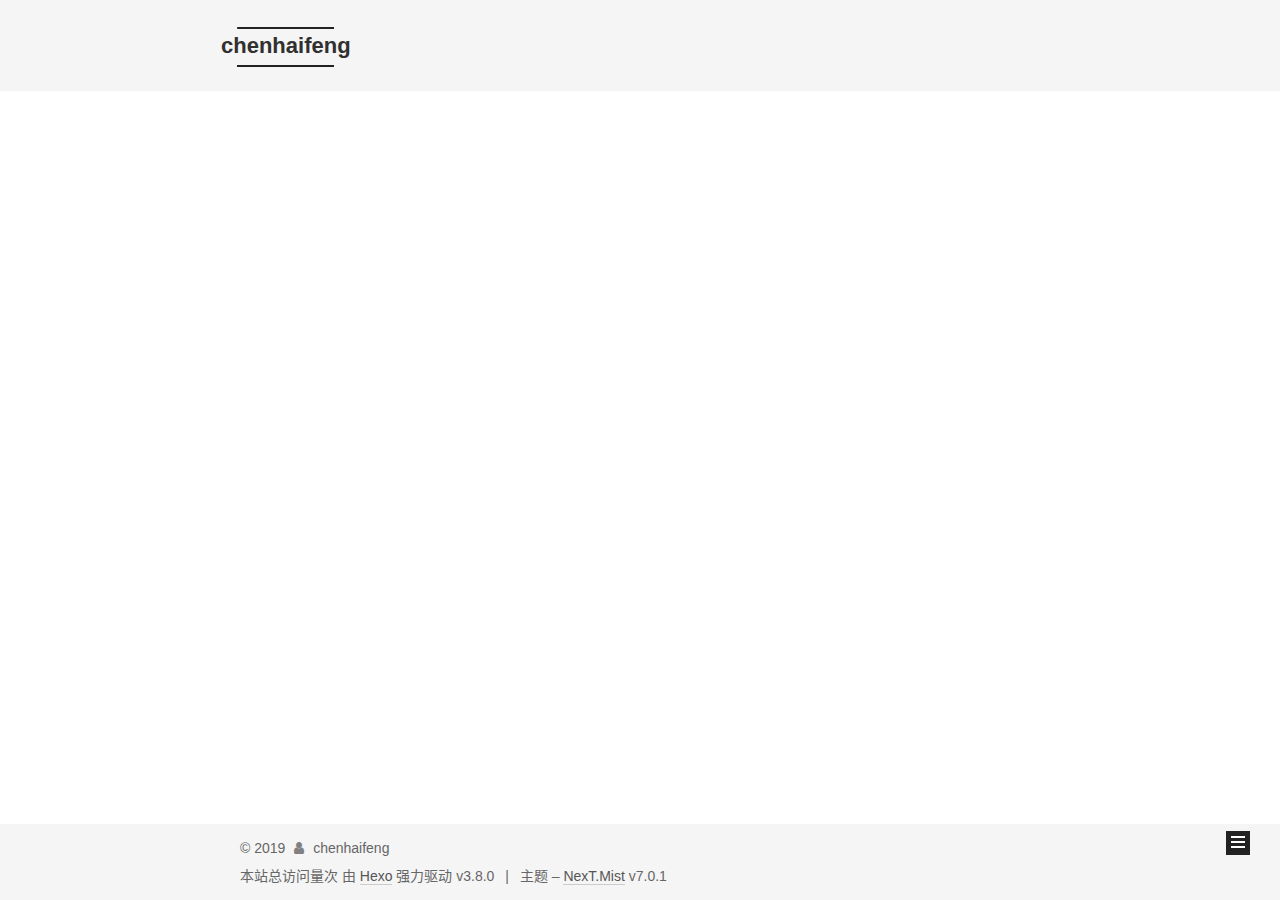
==== commit bc7eb6a2: "Site updated: 2019-03-13 20:08:00" ====
--- a/archives/index.html
+++ b/archives/index.html
@@ -304,7 +304,7 @@
         
           
         
-        嗯..! 目前共计 2 篇日志。 继续努力。
+        嗯..! 目前共计 1 篇日志。 继续努力。
       </span>
       
 
@@ -329,7 +329,7 @@
 
       <h2 class="post-title">
         
-          <a class="post-title-link" href="/2019/03/07/hahah/" itemprop="url">
+          <a class="post-title-link" href="/2019/03/13/123/" itemprop="url">
             
               <span itemprop="name">未命名</span>
             
@@ -338,43 +338,8 @@
       </h2>
 
       <div class="post-meta">
-        <time class="post-time" itemprop="dateCreated" datetime="2019-03-07T12:02:48+08:00" content="2019-03-07">
-          03-07
-        </time>
-      </div>
-
-    </header>
-  </article>
-
-
-
-      
-
-        
-        
-        
-
-        
-        
-
-        
-
-  <article class="post post-type-normal" itemscope itemtype="http://schema.org/Article">
-    <header class="post-header">
-
-      <h2 class="post-title">
-        
-          <a class="post-title-link" href="/2019/03/07/hello-world/" itemprop="url">
-            
-              <span itemprop="name">Hello World</span>
-            
-          </a>
-        
-      </h2>
-
-      <div class="post-meta">
-        <time class="post-time" itemprop="dateCreated" datetime="2019-03-07T09:47:00+08:00" content="2019-03-07">
-          03-07
+        <time class="post-time" itemprop="dateCreated" datetime="2019-03-13T20:03:24+08:00" content="2019-03-13">
+          03-13
         </time>
       </div>
 
@@ -432,7 +397,7 @@
                 
                   <a href="/archives/">
                 
-                    <span class="site-state-item-count">2</span>
+                    <span class="site-state-item-count">1</span>
                     <span class="site-state-item-name">日志</span>
                   </a>
                 </div>
--- a/css/main.css
+++ b/css/main.css
@@ -2001,7 +2001,7 @@
   width: 4px;
   height: 4px;
   border-radius: 50%;
-  background: #ffe72a;
+  background: #095840;
 }
 .links-of-blogroll {
   font-size: 13px;
